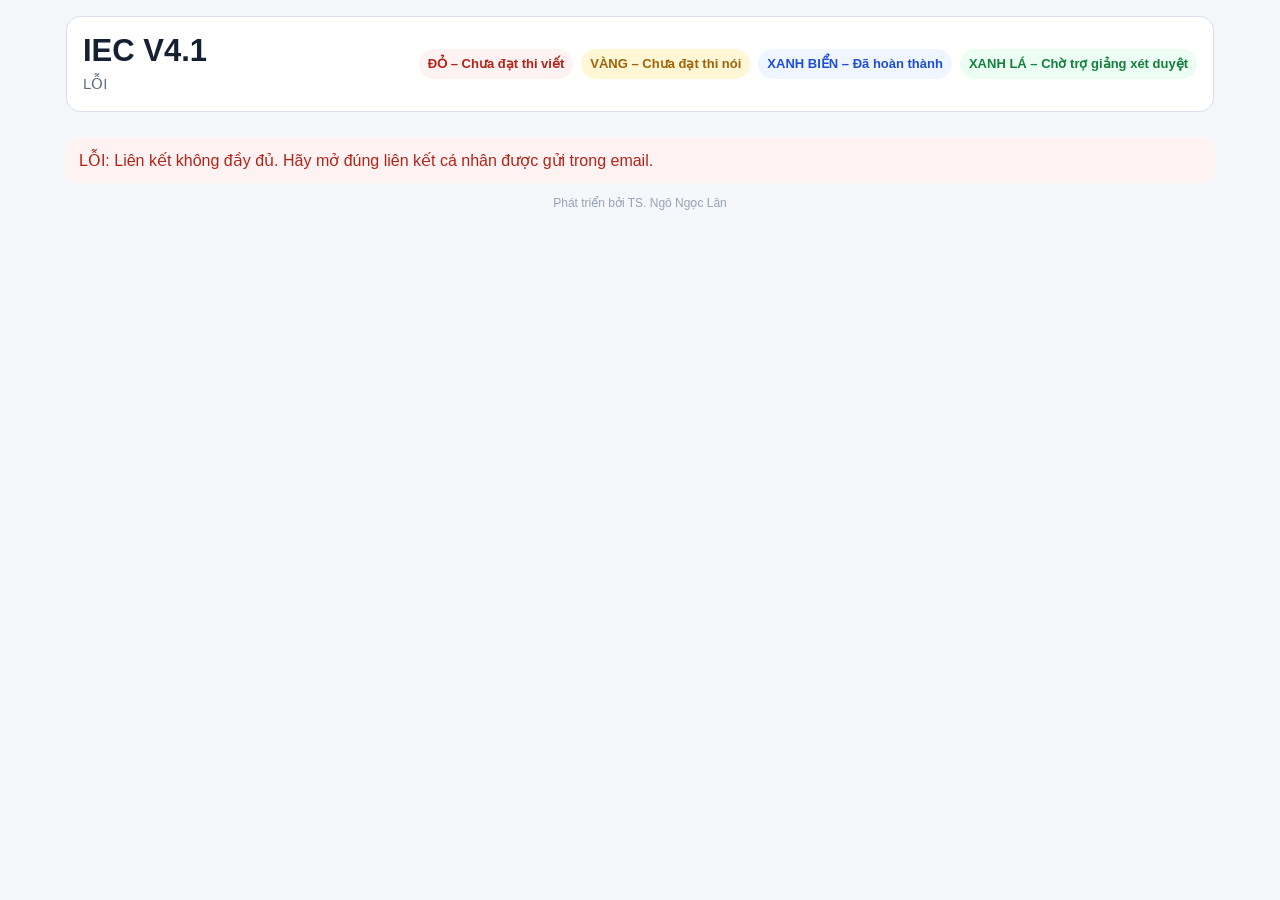
==== index.html @ b95ce4ff "Update index.html" ====
<!doctype html>
<html lang="vi">
<head>
  <meta charset="utf-8">
  <meta name="viewport" content="width=device-width,initial-scale=1">
  <meta name="referrer" content="no-referrer">
  <link rel="preconnect" href="https://script.google.com">
  <link rel="preconnect" href="https://script.googleusercontent.com">
  <title>IEC V4.1</title>
  <link rel="stylesheet" href="styles.css?v=20261006.5">
  <script src="config.js?v=20261006.1"></script>
  <script src="common.js?v=20261005.2"></script>

  <style>
    .iec-lock-modal[hidden]{display:none!important;}
    .iec-lock-modal{position:fixed;inset:0;z-index:99999;display:flex;align-items:center;justify-content:center;padding:20px;background:rgba(0,0,0,.38);}
    .iec-lock-modal-box{width:min(420px,92vw);background:#fff;border-radius:16px;box-shadow:0 18px 60px rgba(0,0,0,.28);padding:22px;text-align:center;}
    .iec-lock-modal-title{font-weight:800;font-size:18px;margin-bottom:10px;}
    .iec-lock-modal-text{font-size:16px;line-height:1.5;margin-bottom:18px;}
    .iec-lock-modal-btn{min-width:120px;border:0;border-radius:10px;padding:10px 18px;font-weight:700;cursor:pointer;}
  </style>
</head>
<body>
<div class="portal-shell">
  <header class="portal-header">
    <div class="portal-brand">
      <h1>IEC V4.1</h1>
      <div id="portalMeta" class="sub">Đang kết nối...</div>
    </div>
    <div class="stateLegend">
      <span class="stateRed">ĐỎ – Chưa đạt thi viết</span>
      <span class="stateYellow">VÀNG – Chưa đạt thi nói</span>
      <span class="stateBlue">XANH BIỂN – Đã hoàn thành</span>
      <span class="stateGreen">XANH LÁ – Chờ trợ giảng xét duyệt</span>
    </div>
  </header>

  <nav id="nav" class="portal-tabs"></nav>

  <main>
    <section id="infoView" class="portal-view">
      <div id="infoBody" class="msg">Đang tải thông tin...</div>
    </section>

    <section id="examView" class="portal-view hidden">
      <div class="card page-intro">
        <h2>CA THI</h2>
        <div class="sub">Bài thi chính thức · kết quả làm thay đổi trạng thái học tập và được tính vào số lần thi trong ngày.</div>
        <div id="examAttempts" class="statusbar centered-status">Đang tải số lần thi...</div>
      </div>
      <div class="exam-grid exam-parent-grid">
        <button id="examMorningCard" class="exam-parent-card" onclick="openBeforeFinal('morning.html','exam')">
          <b>CA SÁNG</b>
          <span>Thi viết TỪ MỚI + ĐỎ CŨ</span>
          <em id="examMorningMeta">Đang tải...</em>
          <i class="mini-progress"><u id="examMorningBar"></u></i>
        </button>
        <button id="examDrillCard" class="exam-parent-card" onclick="openBeforeFinal('drill.html?examOnly=1','exam')">
          <b>CA THI GIỮA NGÀY</b>
          <span>ĐỎ → VÀNG bằng thi viết · VÀNG → XANH BIỂN bằng thi nói</span>
          <em id="examDrillMeta">Đang tải...</em>
          <i class="mini-progress"><u id="examDrillBar"></u></i>
        </button>
        <button class="exam-parent-card" onclick="showFrame('final.html','exam')">
          <b>CA CUỐI NGÀY</b>
          <span>Thi nói các nội dung VÀNG còn lại</span>
          <em id="examFinalMeta">Đang tải...</em>
          <i class="mini-progress"><u id="examFinalBar"></u></i>
        </button>
      </div>
    </section>

    <section id="frameView" class="portal-view hidden">
      <iframe id="portalFrame" class="portal-frame" title="IEC"></iframe>
    </section>

    <section id="resultView" class="portal-view hidden">
      <div id="resultBody" class="msg">Đang tải...</div>
    </section>
  </main>


  <div id="finalClosedModal" class="iec-lock-modal" hidden role="dialog" aria-modal="true" aria-labelledby="finalClosedModalTitle">
    <div class="iec-lock-modal-box">
      <div id="finalClosedModalTitle" class="iec-lock-modal-title">THÔNG BÁO</div>
      <div class="iec-lock-modal-text">Chức năng này đã đóng vì ca thi cuối ngày đã mở.</div>
      <button id="finalClosedModalBtn" type="button" class="iec-lock-modal-btn">ĐÃ HIỂU</button>
    </div>
  </div>

  <footer class="app-footer">Phát triển bởi TS. Ngô Ngọc Lân</footer>
</div>

<script>
const ROLE=(qp('role')||'student').toLowerCase();
const VIEW=(qp('view')||'info').toLowerCase();
const UI_BUILD='20261007.8';
let CTX=null,STUDENT_INFO=null,PRACTICE_TAB=null,FINAL_LOCK_STATE=null;
window.IEC_V4_RUNTIME_CONFIG=null;
window.IEC_V4_CONFIG_PROMISE=null;
window.IEC_V4_ENSURE_CONFIG=function(){
  if(window.IEC_V4_RUNTIME_CONFIG)return Promise.resolve(window.IEC_V4_RUNTIME_CONFIG);
  if(window.IEC_V4_CONFIG_PROMISE)return window.IEC_V4_CONFIG_PROMISE;
  window.IEC_V4_CONFIG_PROMISE=loadClientConfig().then(function(cfg){
    window.IEC_V4_RUNTIME_CONFIG=cfg;
    return cfg;
  }).catch(function(err){window.IEC_V4_CONFIG_PROMISE=null;throw err;});
  return window.IEC_V4_CONFIG_PROMISE;
};

function copyParams(url){
  const u=new URL(url,location.href);
  new URLSearchParams(location.search).forEach(function(v,k){if(!['view','exam','role','embed'].includes(k))u.searchParams.set(k,v);});
  u.searchParams.set('embed','1');
  return u.toString();
}
function addTab(id,label,fn){const b=document.createElement('button');b.textContent=label;b.dataset.id=id;b.onclick=fn;nav.appendChild(b);return b;}
function showView(id){
  document.querySelectorAll('.portal-view').forEach(x=>x.classList.add('hidden'));
  document.getElementById(id).classList.remove('hidden');
  document.querySelectorAll('#nav button').forEach(x=>x.classList.toggle('active',x.dataset.id===id.replace('View','')));
}
function showFrame(page,tab){
  showView('frameView');
  document.querySelectorAll('#nav button').forEach(x=>x.classList.toggle('active',x.dataset.id===tab));
  const u=new URL(copyParams(page));u.searchParams.set('_v',UI_BUILD);const next=u.toString();
  if(portalFrame.dataset.src!==next){portalFrame.dataset.src=next;portalFrame.src=next;}
}
function esc(x){return String(x==null?'':x).replace(/[&<>"]/g,function(c){return {'&':'&amp;','<':'&lt;','>':'&gt;','"':'&quot;'}[c];});}
function uiState(s){
  const k=String(s||'').toUpperCase();
  const m={RED:'ĐỎ',YELLOW:'VÀNG',BLUE:'XANH BIỂN',GREEN:'XANH LÁ',DONE:'ĐÃ HOÀN THÀNH',PENDING:'CHỜ',COMPLETED:'ĐÃ HOÀN THÀNH',RETRY:'CÒN ĐỎ – CÓ THỂ THI LẠI',MAX_ATTEMPTS:'ĐÃ HẾT LẦN THI',RETRY_FINAL:'CÒN VÀNG – CÓ THỂ THI LẠI',AWAIT_CLIP:'CHỜ VIDEO',CLIP_MISSING:'THIẾU VIDEO',MISSED:'BỎ LỠ',STARTED:'ĐANG THI',NOT_STARTED:'CHƯA BẮT ĐẦU','N/A':'—'};
  return m[k]||viState(s);
}
function clamp(n,a,b){n=Number(n||0);return Math.max(a,Math.min(b,n));}
function percent(a,b){a=Number(a||0);b=Number(b||0);return b>0?Math.round(a*100/b):0;}
function formatDateVN(s){const m=String(s||'').match(/^(\d{4})-(\d{2})-(\d{2})$/);return m?m[3]+'/'+m[2]+'/'+m[1]:(s||'—');}
function attemptsText(used,max,label){used=Number(used||0);max=Number(max||0);return 'Đã thi '+used+'/'+max+' '+(label||'lần')+' · còn '+Math.max(0,max-used)+' lần';}
function setBar(el,used,max){if(el)el.style.width=clamp(percent(used,max),0,100)+'%';}
function clockMinutes(s){
  const m=String(s||'').trim().match(/^(\d{1,2}):(\d{2})(?::\d{2})?$/);
  if(!m)return null;
  const h=Number(m[1]),min=Number(m[2]);
  return h>=0&&h<24&&min>=0&&min<60?h*60+min:null;
}
function vietnamNowMinutes(){
  try{
    const parts=new Intl.DateTimeFormat('en-GB',{timeZone:'Asia/Ho_Chi_Minh',hour:'2-digit',minute:'2-digit',hour12:false}).formatToParts(new Date());
    let h=Number((parts.find(x=>x.type==='hour')||{}).value||0);
    const m=Number((parts.find(x=>x.type==='minute')||{}).value||0);
    if(h===24)h=0;
    return h*60+m;
  }catch(e){
    const n=new Date();return n.getHours()*60+n.getMinutes();
  }
}
function isFinalWindowOpen(d){
  d=d||{};
  const f=d.final||{},run=d.run||{};
  const finalStatus=String(f.status||'').toUpperCase();
  const runStatus=String(run.status||'').toUpperCase();
  const finalUsed=Number(f.used||0);
  if(finalUsed>0)return true;
  if(['STARTED','AWAIT_CLIP','COMPLETED','CLIP_MISSING','DONE','RETRY_FINAL','MAX_ATTEMPTS','MISSED'].includes(finalStatus))return true;
  if(runStatus==='CLOSED')return true;
  const openMin=clockMinutes(run.finalOpen);
  return openMin!=null&&vietnamNowMinutes()>=openMin;
}
function showFinalClosedNotice(){
  const modal=document.getElementById('finalClosedModal');
  if(!modal)return;
  modal.hidden=false;
}
function hideFinalClosedNotice(){
  const modal=document.getElementById('finalClosedModal');
  if(modal)modal.hidden=true;
}
function setLockedButton(el,locked,title){
  if(!el)return;
  // Khóa mềm để vẫn nhận click và hiển thị thông báo.
  el.disabled=false;
  if(locked)el.setAttribute('aria-disabled','true');else el.removeAttribute('aria-disabled');
  el.style.opacity=locked?'0.48':'';
  el.style.cursor=locked?'not-allowed':'';
  if(locked&&title)el.title=title;else el.removeAttribute('title');
}
function applyFinalWindowLocks(d){
  const locked=isFinalWindowOpen(d);
  FINAL_LOCK_STATE=locked;
  const title='ĐÃ ĐÓNG · CA CUỐI NGÀY ĐÃ MỞ';

  setLockedButton(PRACTICE_TAB,locked,title);
  if(PRACTICE_TAB){
    PRACTICE_TAB.onclick=locked
      ? function(){showFinalClosedNotice();}
      : function(){openBeforeFinal('drill.html','frame');};
  }

  const morningCard=document.getElementById('examMorningCard');
  setLockedButton(morningCard,locked,title);
  if(morningCard){
    morningCard.onclick=locked
      ? function(){showFinalClosedNotice();}
      : function(){openBeforeFinal('morning.html','exam');};
  }

  const drillCard=document.getElementById('examDrillCard');
  setLockedButton(drillCard,locked,title);
  if(drillCard){
    drillCard.onclick=locked
      ? function(){showFinalClosedNotice();}
      : function(){openBeforeFinal('drill.html?examOnly=1','exam');};
  }

  return locked;
}
async function openBeforeFinal(page,tab){
  // Khi trạng thái khóa đã biết, xử lý hoàn toàn tại máy: không gọi API, không chờ mạng.
  if(FINAL_LOCK_STATE===true){
    showFinalClosedNotice();
    return false;
  }
  if(FINAL_LOCK_STATE===false){
    showFrame(page,tab);
    return true;
  }
  try{
    // Chỉ ở lần tải đầu tiên, khi chưa biết trạng thái, mới cần lấy student-info.
    const d=STUDENT_INFO || await loadStudentInfo(true);
    applyFinalWindowLocks(d);
    if(FINAL_LOCK_STATE===true){
      showFinalClosedNotice();
      return false;
    }
    showFrame(page,tab);
    return true;
  }catch(e){
    showErr(e);
    return false;
  }
}
function finalPortalState(f){
  f=f||{};const k=String(f.status||'').toUpperCase();
  if(k==='AWAIT_CLIP')return f.awaitingClip?'CHỜ VIDEO':'ĐÃ HOÀN THÀNH';
  return uiState(k);
}
function dayMorningState(x){
  const a=x&&x.morningAttempts||null;
  if(a&&Number(a.max||0)>0){const used=Number(a.used||0),max=Number(a.max||0),remaining=Math.max(0,Number(a.remaining!=null?a.remaining:max-used));return 'ĐÃ THI '+used+'/'+max+' · CÒN '+remaining+' LẦN';}
  return uiState(x&&x.morningStatus);
}
function dayFinalState(x){
  const k=String(x&&x.finalStatus||'').toUpperCase(),v=String(x&&x.videoStatus||'').toUpperCase();
  if(k==='AWAIT_CLIP')return v==='PENDING'?'CHỜ VIDEO':'ĐÃ HOÀN THÀNH';
  return uiState(k);
}
function difficultSorted(items,mode){
  const out=(items||[]).slice();
  function redDay(x){const n=Number(x.redSinceDay||0);return n>0?n:999999;}
  function lastDay(x){const n=Number(x.lastProgramDay||0);return n>0?n:999999;}
  out.sort(function(a,b){
    const aw=Number(a.wrongCount||0),bw=Number(b.wrongCount||0),ar=redDay(a),br=redDay(b),al=lastDay(a),bl=lastDay(b);
    if(mode==='old'){if(ar!==br)return ar-br;if(aw!==bw)return bw-aw;return al-bl;}
    if(mode==='wrong'){if(aw!==bw)return bw-aw;if(ar!==br)return ar-br;return al-bl;}
    if(aw!==bw)return bw-aw;if(ar!==br)return ar-br;return al-bl;
  });
  return out;
}
function difficultRowsHtml(items){
  if(!items.length)return '<div class="msg ok">Hiện không có nội dung ĐỎ cần cải thiện.</div>';
  return items.map(function(x){
    return '<div class="difficult-item red">'+
      '<div class="difficult-word"><b class="difficult-vn">'+esc(x.vietnamese||x.contentId)+'</b><span class="difficult-en">'+esc(x.english||'')+'</span></div>'+
      '<div class="difficult-meta">Sai '+Number(x.wrongCount||0)+' lần · ĐỎ từ Ngày '+(Number(x.redSinceDay||0)>0?Number(x.redSinceDay):'—')+'</div>'+
      '<button class="secondary small" data-go-practice="1" data-content-id="'+esc(x.contentId||'')+'">ĐI LUYỆN NGAY</button></div>';
  }).join('');
}

async function loadStudentInfo(force){
  if(STUDENT_INFO&&!force){renderStudentInfo(STUDENT_INFO);return STUDENT_INFO;}
  if(document.getElementById('infoBody')){infoBody.className='msg';infoBody.textContent='Đang tải thông tin...';}
  const d=await jsonp(API_BASE+'?api=student-info&class='+encodeURIComponent(CTX.classId)+'&student='+encodeURIComponent(CTX.studentId)+'&run='+encodeURIComponent(CTX.runId)+'&token='+encodeURIComponent(CTX.token));
  if(!d||d.ok===false)throw new Error(d&&d.error||'Không tải được thông tin');
  STUDENT_INFO=d;renderStudentInfo(d);renderExamOverview(d);return d;
}
function nextActionText(d){
  if(isFinalWindowOpen(d)){
    if(Number(d.counts.YELLOW||0)>0)return 'CA CUỐI NGÀY đã mở. Bạn còn '+d.counts.YELLOW+' VÀNG → vào CA CUỐI NGÀY để thi nói.';
    if(Number(d.reviewWaiting||0)>0)return 'CA CUỐI NGÀY đã mở. Bạn có '+d.reviewWaiting+' nội dung XANH LÁ đang chờ trợ giảng xét duyệt.';
    return 'CA CUỐI NGÀY đã mở. LUYỆN TẬP, CA SÁNG và CA THI GIỮA NGÀY đã đóng.';
  }
  if(Number(d.counts.ACTIVE_NEW||0)>0)return 'Bạn còn nội dung TỪ MỚI chưa qua thi viết → ưu tiên CA SÁNG.';
  if(Number(d.counts.RED||0)>0)return 'Bạn còn '+d.counts.RED+' ĐỎ → vào LUYỆN TẬP → LUYỆN VIẾT trước khi THI VIẾT: CẢI THIỆN ĐỎ.';
  if(Number(d.counts.YELLOW||0)>0)return 'Bạn còn '+d.counts.YELLOW+' VÀNG → luyện nghe–nói, sau đó có thể THI NÓI để hoàn thành XANH BIỂN.';
  if(Number(d.reviewWaiting||0)>0)return 'Bạn đã hoàn tất phần cần làm. Hiện có '+d.reviewWaiting+' nội dung XANH LÁ đang chờ trợ giảng xét duyệt.';
  return 'Không còn nội dung cần xử lý ở thời điểm hiện tại.';
}
function renderStudentInfo(d){
  const c=d.course||{},t=d.today||{},totalDays=Number(c.totalDays||0),day=Number(c.currentDay||d.run.programDay||0),timePct=totalDays?percent(day,totalDays):0;
  portalMeta.textContent=(d.student.fullName||d.student.studentId)+' · '+(c.className||CTX.classId)+' · Ngày '+d.run.programDay+' · IEC '+d.version;
  const totalState=Number(d.counts.RED||0)+Number(d.counts.YELLOW||0)+Number(d.counts.GREEN||0)+Number(d.counts.BLUE||0);
  const rPct=totalState?percent(d.counts.RED,totalState):0,yPct=totalState?percent(d.counts.YELLOW,totalState):0,gPct=totalState?percent(d.counts.GREEN,totalState):0,bPct=totalState?Math.max(0,100-rPct-yPct-gPct):0;
  const todayPct=percent(t.blue,t.assigned);
  const teacher=(c.teachers||[]).join(', ')||'Chưa cấu hình';
  const ta=(c.tas||[]).join(', ')||'Chưa cấu hình';

  infoBody.className='dashboard-stack';
  infoBody.innerHTML=
    '<section class="card info-course-card">'+
      '<div class="course-ring" style="--p:'+clamp(timePct,0,100)+'"><div><b>'+(totalDays?day+'/'+totalDays:'Ngày '+day)+'</b><span>'+(totalDays?timePct+'% thời gian':'Tiến độ khóa')+'</span></div></div>'+
      '<div class="course-main"><h2>TIẾN ĐỘ KHÓA HỌC</h2><div class="sub">'+(totalDays?'Còn '+Math.max(0,totalDays-day)+' ngày học':'Chưa cấu hình tổng số ngày')+(c.plannedEndDate?' · Kết thúc dự kiến '+formatDateVN(c.plannedEndDate):'')+'</div>'+
      '<div class="course-identity"><span><b>Lớp</b>'+esc(c.className||CTX.classId)+'</span><span><b>Sinh viên</b>'+esc(d.student.fullName||d.student.studentId)+'</span><span><b>Giảng viên</b>'+esc(teacher)+'</span><span><b>Trợ giảng</b>'+esc(ta)+'</span></div></div>'+
    '</section>'+
    '<section class="card next-action-card"><h2>VIỆC CẦN LÀM TIẾP THEO</h2><div class="next-action-text">'+esc(nextActionText(d))+'</div></section>'+
    '<section class="card"><h2>TRẠNG THÁI HỌC TẬP HIỆN TẠI</h2><div class="state-stack"><span class="seg red" style="width:'+rPct+'%"></span><span class="seg yellow" style="width:'+yPct+'%"></span><span class="seg green" style="width:'+gPct+'%"></span><span class="seg blue" style="width:'+bPct+'%"></span></div>'+ 
      '<div class="status-kpis"><div class="status-kpi red"><span>ĐỎ – Chưa đạt thi viết</span><b>'+d.counts.RED+'</b></div><div class="status-kpi yellow"><span>VÀNG – Chưa đạt thi nói</span><b>'+d.counts.YELLOW+'</b></div><div class="status-kpi green"><span>XANH LÁ – Chờ trợ giảng xét duyệt</span><b>'+d.counts.GREEN+'</b></div><div class="status-kpi blue"><span>XANH BIỂN – Đã hoàn thành</span><b>'+d.counts.BLUE+'</b></div></div>'+ 
      '<div class="today-completion"><div class="mini-donut" style="--p:'+todayPct+'"><b>'+Number(t.blue||0)+'/'+Number(t.assigned||0)+'</b><span>'+todayPct+'%</span></div><div><strong>HOÀN THÀNH HÔM NAY</strong><p>'+(t.assigned?('Còn '+Math.max(0,Number(t.assigned)-Number(t.blue||0))+' nội dung trong nhóm được giao hôm nay.'):'Chưa có dữ liệu phân công của ngày hiện tại.')+'</p></div></div>'+ 
    '</section>'+
    '<section class="card"><h2>CÁC CA HÔM NAY</h2><div class="session-cards">'+
      sessionCardHtml('CA SÁNG','THI VIẾT',d.morning.used,d.morning.maxAttempts,isFinalWindowOpen(d)?'ĐÃ ĐÓNG · CA CUỐI NGÀY ĐÃ MỞ':uiState(d.morning.status))+
      middaySessionCardHtml(d,isFinalWindowOpen(d))+
      sessionCardHtml('CA CUỐI NGÀY','THI NÓI',d.final.used,d.final.maxAttempts,finalPortalState(d.final))+
    '</div></section>'+
    '<section class="card ta-wait-card"><h2>TRỢ GIẢNG ĐANG ĐÁNH GIÁ</h2><div class="ta-wait-number">'+Number(d.reviewWaiting||0)+' <span>XANH LÁ</span></div><div class="sub">'+(d.reviewWaiting?'Đã nộp và đang chờ xét duyệt. ĐẠT → XANH BIỂN · CHƯA ĐẠT → VÀNG.':'Không có nội dung đang chờ trợ giảng.')+'</div></section>'+
    '<section class="card"><h2>LỊCH HÔM NAY</h2><div class="day-timeline"><div><b>CA SÁNG</b><span>Từ '+esc(d.run.morningOpen||'—')+'</span></div><div><b>CA THI GIỮA NGÀY</b><span>Sau CA SÁNG → trước '+esc(d.run.finalOpen||'—')+'</span></div><div><b>CA CUỐI NGÀY</b><span>Từ '+esc(d.run.finalOpen||'—')+' · bắt đầu trước '+esc(d.run.finalDeadline||'—')+'</span></div><div><b>VIDEO</b><span>Hạn '+esc(d.run.clipDeadline||'—')+'</span></div></div></section>'+
    '<details class="card class-details"><summary>THÔNG TIN LỚP HỌC</summary><div class="class-info-grid"><b>Lớp</b><span>'+esc(c.className||CTX.classId)+'</span><b>Mã sinh viên</b><span>'+esc(d.student.studentId)+'</span><b>Chương trình</b><span>'+esc(c.programName||c.programId||'—')+'</span><b>Ngày học</b><span>'+day+(totalDays?' / '+totalDays:'')+'</span><b>Ngày bắt đầu</b><span>'+formatDateVN(c.startDate)+'</span><b>Kết thúc dự kiến</b><span>'+formatDateVN(c.plannedEndDate)+'</span><b>Giảng viên</b><span>'+esc(teacher)+'</span><b>Trợ giảng</b><span>'+esc(ta)+'</span></div></details>';
}
function sessionCardHtml(title,sub,used,max,status){
  const p=percent(used,max);return '<div class="session-card"><h3>'+esc(title)+'</h3><div class="session-sub">'+esc(sub)+'</div><div class="session-attempt">'+attemptsText(used,max,'lần')+'</div><div class="mini-progress"><u style="width:'+p+'%"></u></div><div class="session-status">'+esc(status)+'</div></div>';
}
function middaySessionCardHtml(d,closed){
  const w=d.drillWrite||{used:0,max:0,remaining:0},s=d.drillSpeak||{used:0,max:0,remaining:0};
  return '<div class="session-card midday-session"><h3>CA THI GIỮA NGÀY</h3>'+
    '<div class="session-sub">ĐỎ → VÀNG bằng thi viết · VÀNG → XANH BIỂN bằng thi nói</div>'+
    '<div class="midday-attempt-row"><span><b>THI VIẾT</b>'+esc(w.used+'/'+w.max+' · còn '+w.remaining)+'</span><i class="mini-progress"><u style="width:'+percent(w.used,w.max)+'%"></u></i></div>'+
    '<div class="midday-attempt-row"><span><b>THI NÓI</b>'+esc(s.used+'/'+s.max+' · còn '+s.remaining)+'</span><i class="mini-progress"><u style="width:'+percent(s.used,s.max)+'%"></u></i></div>'+
    '<div class="session-status">'+(closed?'ĐÃ ĐÓNG · CA CUỐI NGÀY ĐÃ MỞ':('Còn '+Number(d.counts.RED||0)+' ĐỎ · '+Number(d.counts.YELLOW||0)+' VÀNG'))+'</div></div>';
}
function renderExamOverview(d){
  if(!d||!document.getElementById('examAttempts'))return;

  examAttempts.textContent=
    'CA SÁNG: '+d.morning.used+'/'+d.morning.maxAttempts+
    ' · CA GIỮA NGÀY: viết '+d.drillWrite.used+'/'+d.drillWrite.max+
    ', nói '+d.drillSpeak.used+'/'+d.drillSpeak.max+
    ' · CA CUỐI NGÀY: '+d.final.used+'/'+d.final.maxAttempts;

  examMorningMeta.textContent=
    attemptsText(d.morning.used,d.morning.maxAttempts,'lần')+
    ' · '+uiState(d.morning.status);
  setBar(examMorningBar,d.morning.used,d.morning.maxAttempts);

  examDrillMeta.textContent=
    'Viết '+d.drillWrite.used+'/'+d.drillWrite.max+
    ' · Nói '+d.drillSpeak.used+'/'+d.drillSpeak.max+
    ' · còn '+d.counts.RED+' ĐỎ / '+d.counts.YELLOW+' VÀNG';
  setBar(
    examDrillBar,
    Math.max(d.drillWrite.used,d.drillSpeak.used),
    Math.max(d.drillWrite.max,d.drillSpeak.max)
  );

  examFinalMeta.textContent=
    attemptsText(d.final.used,d.final.maxAttempts,'lần')+
    ' · '+finalPortalState(d.final);
  setBar(examFinalBar,d.final.used,d.final.maxAttempts);

  const locked=applyFinalWindowLocks(d);
  if(locked){
    examMorningMeta.textContent='ĐÃ ĐÓNG · CA CUỐI NGÀY ĐÃ MỞ';
    examDrillMeta.textContent='ĐÃ ĐÓNG · CA CUỐI NGÀY ĐÃ MỞ';
  }
}
async function openExamOverview(){
  showView('examView');document.querySelectorAll('#nav button').forEach(x=>x.classList.toggle('active',x.dataset.id==='exam'));
  try{await Promise.all([window.IEC_V4_ENSURE_CONFIG(),loadStudentInfo(true)]);}catch(e){examAttempts.textContent='LỖI: '+String(e.message||e);}
}

function chartSvg(days){
  if(!days||!days.length)return '<div class="msg">Chưa đủ dữ liệu để vẽ biểu đồ.</div>';
  const W=900,H=300,L=54,R=18,T=26,B=44,max=Math.max(1,days.reduce(function(m,d){return Math.max(m,Number(d.red||0),Number(d.yellow||0),Number(d.green||0),Number(d.blue||0));},0));
  function x(i){return L+(days.length===1?(W-L-R)/2:i*(W-L-R)/(days.length-1));}
  function y(v){return T+(H-T-B)*(1-Number(v||0)/max);}
  function pts(k){return days.map((d,i)=>x(i)+','+y(d[k])).join(' ');}
  let g='';for(let n=0;n<=4;n++){const yy=T+(H-T-B)*n/4,val=Math.round(max*(1-n/4));g+='<line x1="'+L+'" y1="'+yy+'" x2="'+(W-R)+'" y2="'+yy+'" class="chart-grid"/><text x="'+(L-10)+'" y="'+(yy+4)+'" class="chart-axis" text-anchor="end">'+val+'</text>';}
  days.forEach((d,i)=>{if(days.length<=14||i%Math.ceil(days.length/14)===0)g+='<text x="'+x(i)+'" y="'+(H-14)+'" class="chart-axis" text-anchor="middle">N'+d.programDay+'</text>';});
  return '<div class="trend-chart"><svg viewBox="0 0 '+W+' '+H+'" role="img" aria-label="Biểu đồ tiến bộ theo ngày">'+g+'<polyline points="'+pts('red')+'" class="chart-line line-red"/><polyline points="'+pts('yellow')+'" class="chart-line line-yellow"/><polyline points="'+pts('green')+'" class="chart-line line-green"/><polyline points="'+pts('blue')+'" class="chart-line line-blue"/></svg></div><div class="chart-legend"><span class="red">ĐỎ</span><span class="yellow">VÀNG</span><span class="green">XANH LÁ</span><span class="blue">XANH BIỂN</span></div>';
}
async function loadResults(){
  showView('resultView');resultBody.className='msg';resultBody.textContent='Đang tải kết quả & tiến độ...';
  const d=await jsonp(API_BASE+'?api=student-results&class='+encodeURIComponent(CTX.classId)+'&student='+encodeURIComponent(CTX.studentId)+'&token='+encodeURIComponent(CTX.token));
  if(!d||d.ok===false)throw new Error(d&&d.error||'Không tải được kết quả');
  renderResults(d);
}
function renderResults(d){
  const s=d.summary||{},days=d.days||[],core=Math.max(Number(s.coreTotal||0),Number(s.learned||0)),coursePct=percent(s.blue,core),need=Number(s.red||0)+Number(s.yellow||0);
  const first=days[0]||{},last=days[days.length-1]||{};
  let dayHtml='';
  days.slice().reverse().forEach(function(x){
    const learned=Number(x.learned||0),done=Number(x.blue||0),p=percent(done,learned);
    dayHtml+='<details class="result-day"><summary><div><b>NGÀY '+x.programDay+'</b><span>'+(x.date?formatDateVN(x.date)+' · ':'')+'Đã học '+learned+' · XANH BIỂN '+done+'</span></div><strong>'+p+'%</strong></summary><div class="result-day-body"><div class="state-mini"><span class="red">ĐỎ '+x.red+'</span><span class="yellow">VÀNG '+x.yellow+'</span><span class="green">XANH LÁ '+x.green+'</span><span class="blue">XANH BIỂN '+x.blue+'</span></div><div class="mini-progress"><u style="width:'+p+'%"></u></div><div class="history-sessions"><span>CA SÁNG: '+esc(dayMorningState(x))+'</span><span>CA GIỮA: '+esc(uiState(x.drillStatus))+'</span><span>CA CUỐI: '+esc(dayFinalState(x))+'</span></div></div></details>';
  });

  const redItems=(d.difficult||[]).filter(function(x){return String(x.state||'').toUpperCase()==='RED';});
  let reviews='';(d.reviews||[]).forEach(function(x){const blue=String(x.result||'').toUpperCase()==='BLUE';reviews+='<div class="review-item"><div><b>'+esc(x.word)+'</b><span>Ngày '+x.programDay+'</span></div><strong class="'+(blue?'resultBlue':'resultYellow')+'">'+(blue?'ĐẠT → XANH BIỂN':'CHƯA ĐẠT → VÀNG')+'</strong><p>'+esc(x.comment||x.error||'Không có nhận xét bổ sung.')+'</p></div>';});
  if(!reviews)reviews='<div class="msg">Chưa có đánh giá đã hoàn tất của trợ giảng.</div>';

  resultBody.className='dashboard-stack';
  resultBody.innerHTML='<section class="card page-intro"><h2>KẾT QUẢ & TIẾN ĐỘ</h2><div class="sub">Theo dõi sự tiến bộ từ đầu khóa, nội dung còn yếu và các đánh giá đã hoàn tất.</div></section>'+ 
    '<section class="card"><h2>TIẾN ĐỘ HỌC TẬP TOÀN KHÓA</h2><div class="course-result-kpis"><div><span>Đã học</span><b>'+Number(s.learned||0)+'</b></div><div><span>XANH BIỂN</span><b>'+Number(s.blue||0)+'</b></div><div><span>Cần cải thiện</span><b>'+need+'</b></div><div><span>TA đã xét</span><b>'+Number((d.reviews||[]).length)+'</b></div></div><div class="course-progress-line"><div><span>Hoàn thành nội dung toàn khóa</span><b>'+Number(s.blue||0)+' / '+core+' · '+coursePct+'%</b></div><div class="big-progress"><u style="width:'+coursePct+'%"></u></div></div></section>'+ 
    '<section class="card"><h2>BIỂU ĐỒ TIẾN BỘ THEO NGÀY</h2><div class="sub">Mục tiêu: ĐỎ giảm dần và XANH BIỂN tăng dần.</div>'+chartSvg(days)+'</section>'+ 
    '<section class="card"><h2>NHẬN XÉT TIẾN BỘ</h2><div class="progress-notes"><span>XANH BIỂN: <b>'+Number(first.blue||0)+' → '+Number(last.blue||0)+'</b></span><span>ĐỎ: <b>'+Number(first.red||0)+' → '+Number(last.red||0)+'</b></span><span>Ngày đã tham gia: <b>'+days.length+'</b></span></div></section>'+ 
    '<section class="card"><h2>KẾT QUẢ TỪNG NGÀY</h2><div class="sub">Bấm từng ngày để xem chi tiết; không cần kéo qua một bảng dài.</div><div class="result-days">'+(dayHtml||'<div class="msg">Chưa có lịch sử ngày học.</div>')+'</div></section>'+ 
    '<section class="card"><h2>ĐIỂM CẦN CẢI THIỆN</h2><div class="sub">Mặc định hiển thị 5 nội dung ĐỎ ưu tiên nhất: sai nhiều → ĐỎ lâu → cũ hơn.</div><div id="difficultFilters" class="difficult-toolbar hidden"><button class="secondary small active" data-difficult-sort="priority">ƯU TIÊN</button><button class="secondary small" data-difficult-sort="wrong">SAI NHIỀU</button><button class="secondary small" data-difficult-sort="old">ĐỎ LÂU</button></div><div id="difficultList" class="difficult-list"></div><div id="difficultFooter" class="difficult-footer"></div></section>'+ 
    '<section class="card"><h2>ĐÁNH GIÁ CỦA TRỢ GIẢNG</h2><div class="sub">Chỉ hiển thị các trường hợp trợ giảng đã xét xong.</div><div class="review-list">'+reviews+'</div></section>';

  let expanded=false,sortMode='priority';
  function renderDifficult(){
    const sorted=difficultSorted(redItems,sortMode),shown=expanded?sorted:sorted.slice(0,5);
    difficultList.innerHTML=difficultRowsHtml(shown);
    difficultFilters.classList.toggle('hidden',!expanded||redItems.length<=5);
    difficultFilters.querySelectorAll('[data-difficult-sort]').forEach(function(b){b.classList.toggle('active',b.dataset.difficultSort===sortMode);});
    if(redItems.length>5)difficultFooter.innerHTML='<button class="secondary difficult-toggle" data-difficult-toggle="1">'+(expanded?'THU GỌN':'XEM TẤT CẢ '+redItems.length+' NỘI DUNG ĐỎ')+'</button>';
    else difficultFooter.innerHTML='';
  }
  renderDifficult();

  resultBody.onclick=function(e){
    const go=e.target.closest('[data-go-practice]');
    if(go){const cid=String(go.dataset.contentId||'');openBeforeFinal('drill.html?practice=vietwrite&content='+encodeURIComponent(cid),'frame');return;}
    const toggle=e.target.closest('[data-difficult-toggle]');
    if(toggle){expanded=!expanded;renderDifficult();return;}
    const sort=e.target.closest('[data-difficult-sort]');
    if(sort){sortMode=sort.dataset.difficultSort||'priority';renderDifficult();}
  };
}

function buildStudentNav(){
  CTX=requireContext();portalMeta.textContent=CTX.studentId+' · IEC V4.1';
  addTab('info','THÔNG TIN',function(){showView('infoView');loadStudentInfo(true).catch(showErr);});
  PRACTICE_TAB=addTab('frame','LUYỆN TẬP',function(){openBeforeFinal('drill.html','frame');});
  addTab('exam','CA THI',()=>openExamOverview());
  addTab('result','KẾT QUẢ',()=>loadResults().catch(showErr));
}
async function routeStudent(){
  if(VIEW==='practice')return openBeforeFinal('drill.html','frame');
  if(VIEW==='exam'){
    const which=(qp('exam')||'').toLowerCase();
    if(which==='final'){
      await loadStudentInfo(true);
      return showFrame('final.html','exam');
    }
    if(which==='morning')return openBeforeFinal('morning.html','exam');
    if(which==='drill')return openBeforeFinal('drill.html?examOnly=1','exam');
    return openExamOverview();
  }
  if(VIEW==='result'){
    await loadStudentInfo(true);
    return loadResults().catch(showErr);
  }
  showView('infoView');
  return loadStudentInfo(true);
}
function setupTa(){portalMeta.textContent='Cổng TRỢ GIẢNG';addTab('info','THÔNG TIN',function(){showView('infoView');infoBody.className='card';infoBody.textContent='XANH LÁ: trợ giảng đánh giá ĐẠT → XANH BIỂN; CHƯA ĐẠT → VÀNG.';});addTab('manage','QUẢN LÝ',()=>showFrame('ta-review.html','manage'));if(VIEW==='manage')showFrame('ta-review.html','manage');else document.querySelector('#nav button').click();}
function setupDashboard(){portalMeta.textContent='QUẢN LÝ IEC';addTab('manage','QUẢN LÝ',()=>showFrame('dashboard.html','manage'));showFrame('dashboard.html','manage');}
function showErr(e){const target=document.getElementById('infoBody');if(target){target.className='msg err';target.textContent='LỖI: '+String(e.message||e);}portalMeta.textContent='LỖI';}

document.addEventListener('DOMContentLoaded',function(){
  const modal=document.getElementById('finalClosedModal');
  const modalBtn=document.getElementById('finalClosedModalBtn');
  if(modalBtn)modalBtn.addEventListener('click',hideFinalClosedNotice);
  if(modal)modal.addEventListener('click',function(e){if(e.target===modal)hideFinalClosedNotice();});
  document.addEventListener('keydown',function(e){if(e.key==='Escape')hideFinalClosedNotice();});
  try{
    if(ROLE==='ta')setupTa();
    else if(ROLE==='dashboard'||ROLE==='admin')setupDashboard();
    else{
      buildStudentNav();
      routeStudent().catch(showErr);
      window.IEC_V4_ENSURE_CONFIG().catch(function(){});
    }
  }catch(e){showErr(e);}
});
</script>
</body>
</html>
---- styles.css ----
:root{--bg:#f5f7fb;--card:#fff;--text:#162033;--muted:#667085;--line:#d9e0eb;--accent:#5b2c6f;--accent2:#7d3c98;--good:#0f766e;--warn:#a16207;--bad:#b42318;--green:#15803d;--blue:#1d4ed8}
*{box-sizing:border-box}body{margin:0;font-family:Arial,Helvetica,sans-serif;background:var(--bg);color:var(--text)}.wrap{max-width:1050px;margin:24px auto;padding:0 16px}.card{background:var(--card);border:1px solid var(--line);border-radius:16px;padding:20px;box-shadow:0 6px 20px rgba(16,24,40,.05);margin-bottom:16px}h1{font-size:28px;margin:0 0 6px}h2{font-size:21px;margin:0 0 14px}h3{margin:0 0 10px}.sub,.muted{color:var(--muted)}.grid{display:grid;grid-template-columns:repeat(auto-fit,minmax(210px,1fr));gap:12px}.pill{display:inline-block;border-radius:999px;padding:5px 10px;background:#eee7f1;color:var(--accent);font-weight:700;font-size:13px}.row{display:flex;gap:10px;align-items:center;flex-wrap:wrap}button,.btn{border:0;border-radius:10px;padding:11px 16px;font-weight:700;cursor:pointer;background:var(--accent);color:white;text-decoration:none;display:inline-block}button.secondary,.btn.secondary{background:#eef2f7;color:#27364b;border:1px solid var(--line)}button.good{background:var(--good)}button.bad{background:var(--bad)}button:disabled{opacity:.55;cursor:not-allowed}select,input,textarea{border:1px solid #cfd8e6;border-radius:9px;padding:10px 11px;font-size:15px;background:white;color:var(--text)}input[type=text]{width:100%}.hidden{display:none!important}.item{border:1px solid var(--line);border-radius:12px;padding:14px;margin:10px 0;background:#fbfcfe}.vn{font-size:20px;font-weight:700;margin-bottom:5px}.en{font-size:18px;color:var(--accent);font-weight:700}.ipa{font-size:14px;color:var(--muted);margin-top:4px}.tag{font-size:12px;color:var(--muted);text-transform:uppercase}.tts{display:flex;gap:8px;align-items:center;flex-wrap:wrap;margin-top:10px}.tts button{padding:8px 11px}.test-row{display:grid;grid-template-columns:52px 1fr 1.2fr;gap:10px;align-items:center;border-bottom:1px solid #edf0f4;padding:11px 0}.num{font-weight:800;color:var(--accent)}.msg{padding:11px 13px;border-radius:10px;background:#f2f4f7;margin-top:12px;white-space:pre-wrap}.msg.ok{background:#ecfdf3;color:#067647}.msg.err{background:#fef3f2;color:#b42318}.resultBlue{color:var(--blue);font-weight:800}.resultGreen{color:var(--green);font-weight:800}.resultRed{color:var(--bad);font-weight:800}table{width:100%;border-collapse:collapse}th,td{border-bottom:1px solid var(--line);padding:10px;text-align:left;vertical-align:top}th{background:#f7f4f9}.kpis{display:grid;grid-template-columns:repeat(auto-fit,minmax(130px,1fr));gap:10px}.kpi{border:1px solid var(--line);border-radius:12px;padding:12px;background:#fbfcfe}.kpi b{display:block;font-size:23px;margin-top:4px}.statusbar{font-weight:700;margin:8px 0}.bigword{text-align:center;font-size:34px;font-weight:800;padding:28px 10px;color:var(--accent)}.timer{text-align:center;font-size:28px;font-weight:800}.info-grid{display:grid;grid-template-columns:170px 1fr;gap:8px 12px}.info-grid b{color:var(--muted)}@media(max-width:720px){h1{font-size:24px}.test-row{grid-template-columns:42px 1fr}.test-row input{grid-column:2}.info-grid{grid-template-columns:1fr}.bigword{font-size:28px}}
.resultYellow{color:#a16207;font-weight:800}.yellow{background:#ca8a04;color:#fff}.yellowKpi{background:#fffbea;border-color:#fde68a}.stateLegend{display:flex;gap:8px;flex-wrap:wrap}.stateLegend span{padding:5px 9px;border-radius:999px;font-size:13px;font-weight:700}.stateRed{background:#fef3f2;color:#b42318}.stateYellow{background:#fff7d6;color:#a16207}.stateBlue{background:#eff6ff;color:#1d4ed8}.stateGreen{background:#ecfdf3;color:#15803d}

button.danger{background:var(--bad)}

.tts-settings{justify-content:flex-end}.tts-settings label{font-size:13px;font-weight:700;color:var(--muted)}.tts-settings select{min-width:118px}@media(max-width:720px){.tts-settings{justify-content:flex-start;width:100%;margin-top:8px}.tts-settings select{min-width:128px}}
.speech-result{
  margin-top:12px;
  padding:12px;
  border-radius:10px;
  font-weight:800;
  text-align:center;
  font-size:18px;
}
.speech-result.blue{
  background:#eff6ff;
  color:#1d4ed8;
}
.speech-result.yellow{
  background:#fff7d6;
  color:#a16207;
}
.speech-result.listening{
  background:#ecfdf3;
  color:#067647;
}
/* IEC V4.1 unified portal */
.portal-shell{max-width:1180px;margin:0 auto;padding:16px}.portal-header{display:flex;justify-content:space-between;align-items:flex-start;gap:16px;flex-wrap:wrap;background:#fff;border:1px solid var(--line);border-radius:14px;padding:16px;margin-bottom:12px}.portal-header h1{margin:0}.portal-tabs{display:flex;gap:8px;flex-wrap:wrap;margin:10px 0 14px}.portal-tabs button{background:#eef2f7;color:#27364b;border:1px solid var(--line)}.portal-tabs button.active,.practiceTab.active{background:var(--accent);color:#fff}.portal-tabs.compact{margin:8px 0}.portal-frame{width:100%;height:calc(100vh - 190px);min-height:660px;border:0;background:#fff;border-radius:12px}.portal-info{margin-top:18px}.table-scroll{overflow:auto}.memory-row{display:grid;grid-template-columns:minmax(0,1fr) auto;gap:10px;align-items:center;border-bottom:1px solid var(--line);padding:10px 0}.memory-answer{grid-column:1/-1;padding:8px 10px;background:#f7f9fc;border-radius:8px;font-weight:700;color:var(--accent)}.practicePanel{margin-top:10px}.meaningChoice{margin:4px}.yellow{background:#ca8a04!important;color:#fff!important}.good{background:#15803d!important}.danger{background:#b42318!important}
@media(max-width:720px){.portal-shell{padding:8px}.portal-frame{height:calc(100vh - 150px);min-height:600px}.portal-tabs{position:sticky;top:0;background:#fff;padding:7px 0;z-index:10}.portal-tabs button{flex:1;min-width:42%}.memory-row{grid-template-columns:1fr}}

.exam-grid{display:grid;grid-template-columns:repeat(3,minmax(0,1fr));gap:12px;margin-top:16px}.exam-grid button{min-height:120px;text-align:left;display:flex;flex-direction:column;gap:8px;justify-content:center}.exam-grid button b{font-size:18px}.exam-grid button span{font-weight:500;line-height:1.35}@media(max-width:720px){.exam-grid{grid-template-columns:1fr}}


/* ============================================================
   IEC V4.1 CLEAN UI / PERFORMANCE PASS – 2026-10-06
   ============================================================ */
.msg:empty{display:none}
.app-footer{
  text-align:center;
  color:#98a2b3;
  font-size:12px;
  padding:12px 0 18px;
}
.section-head{
  display:flex;
  align-items:flex-start;
  justify-content:space-between;
  gap:14px;
  flex-wrap:wrap;
}
.practice-block{
  margin-top:18px;
  padding-top:16px;
  border-top:1px solid var(--line);
}
.practice-block h3{
  margin-bottom:8px;
  font-size:17px;
}
#dictationInput{
  margin:10px 0;
}
#dictationCheck{
  margin-bottom:4px;
}
.stateLegend{
  justify-content:flex-end;
}
.stateLegend span{
  white-space:nowrap;
}
.portal-header .sub{
  margin-top:3px;
}
.exam-grid button{
  transition:transform .12s ease,box-shadow .12s ease;
}
.exam-grid button:hover{
  transform:translateY(-1px);
  box-shadow:0 6px 16px rgba(16,24,40,.10);
}
.portal-frame{
  background:var(--bg);
}
#newCard .item,#repairPracticeCard .item{
  background:#fff;
}
.statusbar{
  line-height:1.45;
}
.card>.sub{
  line-height:1.45;
}
@media(max-width:720px){
  .stateLegend{
    justify-content:flex-start;
  }
  .stateLegend span{
    white-space:normal;
  }
  .card{
    padding:16px;
  }
  button,.btn{
    min-height:42px;
  }
  .tts-settings{
    gap:7px;
  }
}


/* IEC V4.1 grouped practice UI – 2026-10-06 */
button,input,select,textarea{font-family:inherit}
button b,button span{font-family:inherit}
.practice-header-actions{display:flex;align-items:center;justify-content:space-between;gap:12px;flex-wrap:wrap;margin-top:10px}
.practice-level{display:grid;gap:10px;margin-top:14px}
.practice-level-parent{grid-template-columns:repeat(2,minmax(0,1fr))}
.practice-level-child{grid-template-columns:repeat(2,minmax(0,1fr));padding:12px;background:#f7f9fc;border:1px solid var(--line);border-radius:12px}
.practice-level button{min-height:52px;font-size:15px}
.practice-level-parent button{font-size:17px}
.practice-level button.active{background:var(--accent);color:#fff;border-color:var(--accent)}
.practice-free-note{margin-top:12px;padding:9px 11px;border-radius:10px;background:#f2f4f7;color:var(--muted);font-size:13px}
.practice-progress{min-width:64px;text-align:center;border-radius:999px;background:#eee7f1;color:var(--accent);font-weight:800;padding:7px 11px}
.practice-player{margin-top:14px;border:1px solid var(--line);border-radius:14px;padding:18px;background:#fbfcfe;min-height:142px}
.practice-player .vn{font-size:22px}
.practice-player .en{font-size:20px}
.practice-player-controls{display:grid;grid-template-columns:repeat(7,minmax(0,1fr));gap:8px;margin-top:14px}
.practice-player-controls button{padding:10px 8px;white-space:nowrap}
.practice-speak-row{display:flex;align-items:center;gap:10px;flex-wrap:wrap;margin-top:12px}
.practiceResult{font-weight:700;line-height:1.4}
.practice-action-row{margin:12px 0 8px}
.practice-write-prompt{padding:20px 8px;text-align:left;font-size:28px}
#vietwriteInput,#dictationInput{margin:10px 0}
#dictationCheck{margin-bottom:4px}
@media(max-width:720px){
  .practice-level-parent,.practice-level-child{grid-template-columns:1fr 1fr}
  .practice-level button{min-height:48px;padding:10px 8px}
  .practice-player-controls{grid-template-columns:repeat(3,minmax(0,1fr))}
  .practice-player-controls button{font-size:13px}
  .practice-header-actions{align-items:flex-start}
  .practice-header-actions .tts-settings{width:100%}
  .practice-write-prompt{font-size:24px}
}
@media(max-width:430px){
  .practice-level-parent,.practice-level-child{grid-template-columns:1fr}
  .practice-player-controls{grid-template-columns:repeat(2,minmax(0,1fr))}
}

/* ============================================================
   IEC V4.1 RELEASE CANDIDATE UI – 2026-10-06
   Typography, hierarchy, dashboard and results
   ============================================================ */
html,body,button,input,select,textarea,table,th,td{
  font-family:-apple-system,BlinkMacSystemFont,"Segoe UI",Roboto,"Helvetica Neue",Arial,sans-serif;
}
body{font-size:16px;line-height:1.48;-webkit-font-smoothing:antialiased;text-rendering:optimizeLegibility}
button,input,select,textarea{line-height:1.3}
h1,h2,h3,b,strong,button{letter-spacing:0}
h1{font-size:30px;font-weight:700;line-height:1.18}
h2{font-size:22px;font-weight:700;line-height:1.25}
h3{font-size:18px;font-weight:700;line-height:1.3}
.sub,.muted{font-size:15px;line-height:1.48}
.bigword{font-size:32px;font-weight:700;line-height:1.25}
.vn{font-weight:700}.en{font-weight:700}
input,select,textarea{font-size:16px}
button,.btn{font-size:15px;font-weight:650}

/* Tiêu đề + mô tả cấp card căn giữa; dữ liệu thao tác/bảng vẫn căn trái. */
.card>h1,.card>h2,.card>.sub,.card>.muted,.page-intro>h2,.page-intro>.sub,
.section-head>div:first-child>h2,.section-head>div:first-child>.muted,
#pageTitle,#pageRule,#meta,.centered-status{text-align:center}
.section-head>div:first-child{flex:1;min-width:240px}
.section-head{align-items:center}

.portal-header{align-items:center}.portal-brand{min-width:210px}.portal-header h1{font-size:31px;font-weight:700}.portal-header .sub{font-size:15px}
.portal-tabs{justify-content:flex-start}.portal-tabs button{font-size:15px;min-width:112px;text-align:center}
.stateLegend{align-items:center}
.stateLegend span{font-size:13px;font-weight:650}

/* Practice hierarchy */
.practice-breadcrumb,.exam-breadcrumb{
  margin:12px auto 2px;text-align:center;color:var(--accent);font-size:13px;font-weight:700;letter-spacing:.01em
}
.practice-level-parent{gap:12px}
.practice-level-parent button{
  min-height:62px;font-size:18px;border-radius:13px;box-shadow:0 2px 7px rgba(16,24,40,.04)
}
.practice-level-child{
  width:min(82%,760px);margin:12px auto 0;grid-template-columns:repeat(2,minmax(0,1fr));padding:10px;border-radius:13px
}
.practice-level-child button{min-height:44px;font-size:14px;padding:9px 12px}
.practice-free-note{text-align:center}
.practice-header-actions{justify-content:center}
.practice-settings-slot{margin:12px 0 4px;min-height:42px}
.practice-inline-settings{justify-content:center;width:100%;padding:8px 10px;border-radius:12px;background:#f7f9fc;border:1px solid var(--line)}
.practice-inline-settings label{font-size:14px}.practice-inline-settings select{font-size:15px;min-width:130px}
.practice-progress{font-size:16px;font-weight:700}
.practice-player .vn{font-size:23px;font-weight:700;line-height:1.25}
.practice-player .en{font-size:20px;font-weight:650;line-height:1.3}
.practice-player .ipa{font-size:15px}
.practice-write-prompt{font-size:30px;font-weight:700;line-height:1.28;padding:24px 8px}
#vietwriteInput{min-height:54px;font-size:20px;padding:12px 14px}
#dictationInput{min-height:64px;font-size:22px;padding:14px 16px;margin:14px 0}
#dictationPrompt{font-size:17px;padding:14px 16px;text-align:center}
.dictation-replay-box{display:flex;flex-direction:column;align-items:center;gap:5px}
.dictation-replay-box small{font-size:13px;color:var(--muted);font-weight:600}
#dictationMeaning{margin-top:12px}.meaningChoice{font-size:16px;padding:11px 14px}

/* CA THI hierarchy */
.exam-parent-grid{grid-template-columns:repeat(3,minmax(0,1fr))}
.exam-parent-card{min-height:156px!important;text-align:center!important;align-items:center;justify-content:center!important;padding:18px!important}
.exam-parent-card b{font-size:21px!important}.exam-parent-card span{font-size:15px;line-height:1.4}.exam-parent-card em{font-style:normal;font-size:13px;line-height:1.35;color:#fff;font-weight:600;opacity:.95}
.exam-parent-card .mini-progress{width:78%;background:rgba(255,255,255,.22)}.exam-parent-card .mini-progress u{background:#fff}
.exam-child-nav{display:grid;grid-template-columns:repeat(2,minmax(0,1fr));gap:10px;width:min(86%,820px);margin:16px auto 0;padding:10px;border:1px solid var(--line);border-radius:14px;background:#f7f9fc}
.exam-child-nav button{min-height:54px;font-size:14px;padding:9px 12px;text-align:center}
.exam-child-nav button small{display:block;margin-top:4px;font-size:12px;font-weight:600;opacity:.85}
.exam-child-nav button.active{background:var(--accent);color:#fff;border-color:var(--accent)}
#redExamCard>button,#yellowExamCard>button{display:block;margin:14px auto 0}
#writeCard>#writeSubmit{display:block;margin:14px auto 0}

/* Generic progress */
.mini-progress,.big-progress{display:block;overflow:hidden;border-radius:999px;background:#e8edf5;height:9px}
.mini-progress u,.big-progress u{display:block;height:100%;border-radius:inherit;background:var(--accent);text-decoration:none;transition:width .25s ease}
.big-progress{height:13px}

/* THÔNG TIN dashboard */
.dashboard-stack{display:grid;gap:16px}.dashboard-stack>.card{margin:0}
.info-course-card{display:grid;grid-template-columns:180px 1fr;gap:24px;align-items:center}
.course-ring,.mini-donut{--p:0;display:grid;place-items:center;border-radius:50%;background:conic-gradient(var(--accent) calc(var(--p)*1%),#e9edf4 0);position:relative}
.course-ring{width:164px;height:164px;margin:auto}.course-ring:after,.mini-donut:after{content:"";position:absolute;border-radius:50%;background:#fff}.course-ring:after{inset:15px}.course-ring>div,.mini-donut>*{position:relative;z-index:1;text-align:center}.course-ring b{display:block;font-size:28px;color:var(--accent)}.course-ring span{display:block;font-size:13px;color:var(--muted);font-weight:650}
.course-main h2{text-align:left!important;margin-bottom:4px}.course-main>.sub{text-align:left!important}.course-identity{display:grid;grid-template-columns:repeat(2,minmax(0,1fr));gap:10px;margin-top:16px}.course-identity span{padding:10px 12px;border-radius:11px;background:#f7f9fc;border:1px solid var(--line)}.course-identity b{display:block;font-size:12px;text-transform:uppercase;color:var(--muted);margin-bottom:3px}
.next-action-card{border-left:5px solid var(--accent)}.next-action-text{text-align:center;font-size:18px;font-weight:650;line-height:1.5;color:#27364b}
.state-stack{height:14px;border-radius:999px;overflow:hidden;background:#edf1f6;display:flex;margin:16px 0}.state-stack .seg{display:block;height:100%}.state-stack .red{background:#dc2626}.state-stack .yellow{background:#d4a017}.state-stack .green{background:#16a34a}.state-stack .blue{background:#2563eb}
.status-kpis{display:grid;grid-template-columns:repeat(4,minmax(0,1fr));gap:10px}.status-kpi{border-radius:13px;padding:13px;text-align:center;border:1px solid transparent}.status-kpi span{display:block;font-size:13px;font-weight:650;line-height:1.35}.status-kpi b{display:block;font-size:28px;margin-top:5px}.status-kpi.red{background:#fef2f2;color:#b42318;border-color:#fecaca}.status-kpi.yellow{background:#fff9db;color:#9a6700;border-color:#fde68a}.status-kpi.green{background:#ecfdf3;color:#067647;border-color:#bbf7d0}.status-kpi.blue{background:#eff6ff;color:#1d4ed8;border-color:#bfdbfe}
.today-completion{display:flex;justify-content:center;align-items:center;gap:18px;margin-top:18px;padding-top:16px;border-top:1px solid var(--line)}.mini-donut{width:92px;height:92px;flex:0 0 92px}.mini-donut:after{inset:10px}.mini-donut b{font-size:18px;color:var(--accent)}.mini-donut span{display:block;font-size:12px;color:var(--muted)}.today-completion p{margin:4px 0 0;color:var(--muted)}
.session-cards{display:grid;grid-template-columns:repeat(3,minmax(0,1fr));gap:12px}.session-card{border:1px solid var(--line);border-radius:14px;padding:15px;text-align:center;background:#fbfcfe}.session-card h3{margin-bottom:5px}.session-sub{font-size:13px;color:var(--muted);min-height:38px}.session-attempt{font-weight:700;margin:9px 0}.session-card .mini-progress{margin:8px 0}.session-status{font-size:13px;font-weight:700;color:var(--accent)}

.midday-session{display:flex;flex-direction:column;gap:7px}.midday-session .session-sub{min-height:0}.midday-attempt-row{padding:8px 10px;border-radius:10px;background:#fff;border:1px solid var(--line)}.midday-attempt-row span{display:flex;justify-content:space-between;gap:10px;font-size:13px;color:var(--muted);margin-bottom:6px}.midday-attempt-row span b{color:#344054;font-size:12px}.midday-attempt-row .mini-progress{margin:0}
.ta-wait-number{text-align:center;font-size:40px;font-weight:750;color:#15803d}.ta-wait-number span{font-size:16px}.ta-wait-card>.sub{text-align:center}
.day-timeline{display:grid;grid-template-columns:repeat(4,minmax(0,1fr));gap:8px;position:relative}.day-timeline:before{content:"";position:absolute;left:10%;right:10%;top:20px;height:2px;background:#d9e0eb}.day-timeline>div{position:relative;text-align:center;padding-top:38px}.day-timeline>div:before{content:"";position:absolute;width:13px;height:13px;border:4px solid #fff;border-radius:50%;background:var(--accent);box-shadow:0 0 0 2px #c7b7d1;top:14px;left:calc(50% - 6px)}.day-timeline b{display:block}.day-timeline span{font-size:13px;color:var(--muted);line-height:1.35}
.class-details summary{cursor:pointer;text-align:center;font-size:18px;font-weight:700;color:var(--accent)}.class-info-grid{display:grid;grid-template-columns:180px 1fr;gap:9px 14px;margin-top:16px}.class-info-grid b{color:var(--muted)}

/* KẾT QUẢ & TIẾN ĐỘ */
.course-result-kpis{display:grid;grid-template-columns:repeat(4,minmax(0,1fr));gap:10px}.course-result-kpis>div{padding:13px;border:1px solid var(--line);border-radius:13px;text-align:center;background:#fbfcfe}.course-result-kpis span{display:block;color:var(--muted);font-size:13px}.course-result-kpis b{display:block;font-size:27px;margin-top:3px}
.course-progress-line{margin-top:18px}.course-progress-line>div:first-child{display:flex;justify-content:space-between;gap:12px;margin-bottom:7px}.course-progress-line span{font-weight:650}.course-progress-line b{color:var(--accent)}
.trend-chart{width:100%;overflow:hidden;margin-top:12px}.trend-chart svg{display:block;width:100%;height:auto;min-height:220px}.chart-grid{stroke:#e6eaf0;stroke-width:1}.chart-axis{font-size:12px;fill:#667085}.chart-line{fill:none;stroke-width:4;stroke-linecap:round;stroke-linejoin:round}.line-red{stroke:#dc2626}.line-yellow{stroke:#d4a017}.line-green{stroke:#16a34a}.line-blue{stroke:#2563eb}.chart-legend{display:flex;justify-content:center;gap:14px;flex-wrap:wrap;margin-top:4px}.chart-legend span{font-size:13px;font-weight:700}.chart-legend .red{color:#dc2626}.chart-legend .yellow{color:#a16207}.chart-legend .green{color:#15803d}.chart-legend .blue{color:#1d4ed8}
.progress-notes{display:grid;grid-template-columns:repeat(3,minmax(0,1fr));gap:10px}.progress-notes span{padding:13px;text-align:center;border-radius:12px;background:#f7f9fc;border:1px solid var(--line)}
.result-days{display:grid;gap:9px;margin-top:14px}.result-day{border:1px solid var(--line);border-radius:12px;background:#fbfcfe;overflow:hidden}.result-day summary{cursor:pointer;display:flex;justify-content:space-between;align-items:center;gap:12px;padding:13px 15px}.result-day summary div{display:flex;flex-direction:column}.result-day summary span{font-size:13px;color:var(--muted)}.result-day summary strong{color:var(--accent);font-size:18px}.result-day-body{padding:0 15px 15px}.state-mini{display:flex;gap:8px;flex-wrap:wrap;margin-bottom:9px}.state-mini span{padding:4px 8px;border-radius:999px;font-size:12px;font-weight:700}.state-mini .red{background:#fef2f2;color:#b42318}.state-mini .yellow{background:#fff7d6;color:#a16207}.state-mini .green{background:#ecfdf3;color:#15803d}.state-mini .blue{background:#eff6ff;color:#1d4ed8}.history-sessions{display:flex;gap:10px;flex-wrap:wrap;margin-top:10px;color:var(--muted);font-size:13px}
.difficult-list,.review-list{display:grid;gap:9px;margin-top:14px}.difficult-item{display:grid;grid-template-columns:minmax(0,1fr) auto auto;gap:12px;align-items:center;padding:13px;border:1px solid var(--line);border-radius:12px}.difficult-item.red{border-left:5px solid #dc2626}.difficult-item.yellow{border-left:5px solid #d4a017}.difficult-item b{display:block}.difficult-item span{display:block;color:var(--muted);font-size:13px}.difficult-meta{font-size:13px;color:var(--muted);text-align:right}.button.small,button.small{padding:8px 10px;font-size:13px}
.difficult-toolbar{display:flex;justify-content:center;gap:8px;flex-wrap:wrap;margin-top:14px}.difficult-toolbar button.active{background:var(--accent);color:#fff;border-color:var(--accent)}
.difficult-word{min-width:0}.difficult-word .difficult-vn{display:block;font-size:19px;line-height:1.32;color:var(--text);font-weight:750}.difficult-word .difficult-en{display:block;margin-top:3px;font-size:14px;line-height:1.35;color:var(--muted);font-weight:600}.difficult-footer{text-align:center;margin-top:14px}.difficult-toggle{min-width:240px}

.review-item{display:grid;grid-template-columns:minmax(0,1fr) auto;gap:8px 12px;padding:13px;border:1px solid var(--line);border-radius:12px}.review-item div span{display:block;color:var(--muted);font-size:12px}.review-item p{grid-column:1/-1;margin:0;color:#475467}

@media(max-width:820px){
  .info-course-card{grid-template-columns:1fr}.course-main h2,.course-main>.sub{text-align:center!important}.course-identity{grid-template-columns:1fr 1fr}
  .status-kpis{grid-template-columns:1fr 1fr}.session-cards{grid-template-columns:1fr}.day-timeline{grid-template-columns:1fr 1fr}.day-timeline:before{display:none}.day-timeline>div{padding:10px 8px 10px 28px;text-align:left;border-left:2px solid #e1e6ee}.day-timeline>div:before{left:-8px;top:15px}.course-result-kpis{grid-template-columns:1fr 1fr}.progress-notes{grid-template-columns:1fr}.difficult-item{grid-template-columns:1fr auto}.difficult-meta{grid-column:1/-1;text-align:left}.exam-parent-grid{grid-template-columns:1fr}
}
@media(max-width:720px){
  h1{font-size:25px}h2{font-size:20px}.bigword{font-size:28px}.portal-brand{width:100%;text-align:center}.stateLegend{justify-content:center}.portal-tabs{justify-content:center}.portal-tabs button{min-width:42%}
  .practice-level-child,.exam-child-nav{width:100%}.practice-inline-settings{gap:8px}.practice-inline-settings label{width:auto}.practice-player .vn{font-size:21px}.practice-write-prompt{font-size:26px}.course-ring{width:146px;height:146px}.course-identity{grid-template-columns:1fr}.class-info-grid{grid-template-columns:1fr}.class-info-grid b{margin-top:5px}.today-completion{align-items:flex-start}.day-timeline{grid-template-columns:1fr}.course-progress-line>div:first-child{flex-direction:column;gap:2px}.difficult-item{grid-template-columns:1fr}.difficult-item button{width:100%}.review-item{grid-template-columns:1fr}
}
@media(max-width:460px){
  .status-kpis,.course-result-kpis{grid-template-columns:1fr}.practice-level-parent,.practice-level-child,.exam-child-nav{grid-template-columns:1fr}.practice-level-parent button{min-height:54px}.today-completion{flex-direction:column;align-items:center;text-align:center}.portal-tabs button{min-width:46%}
}
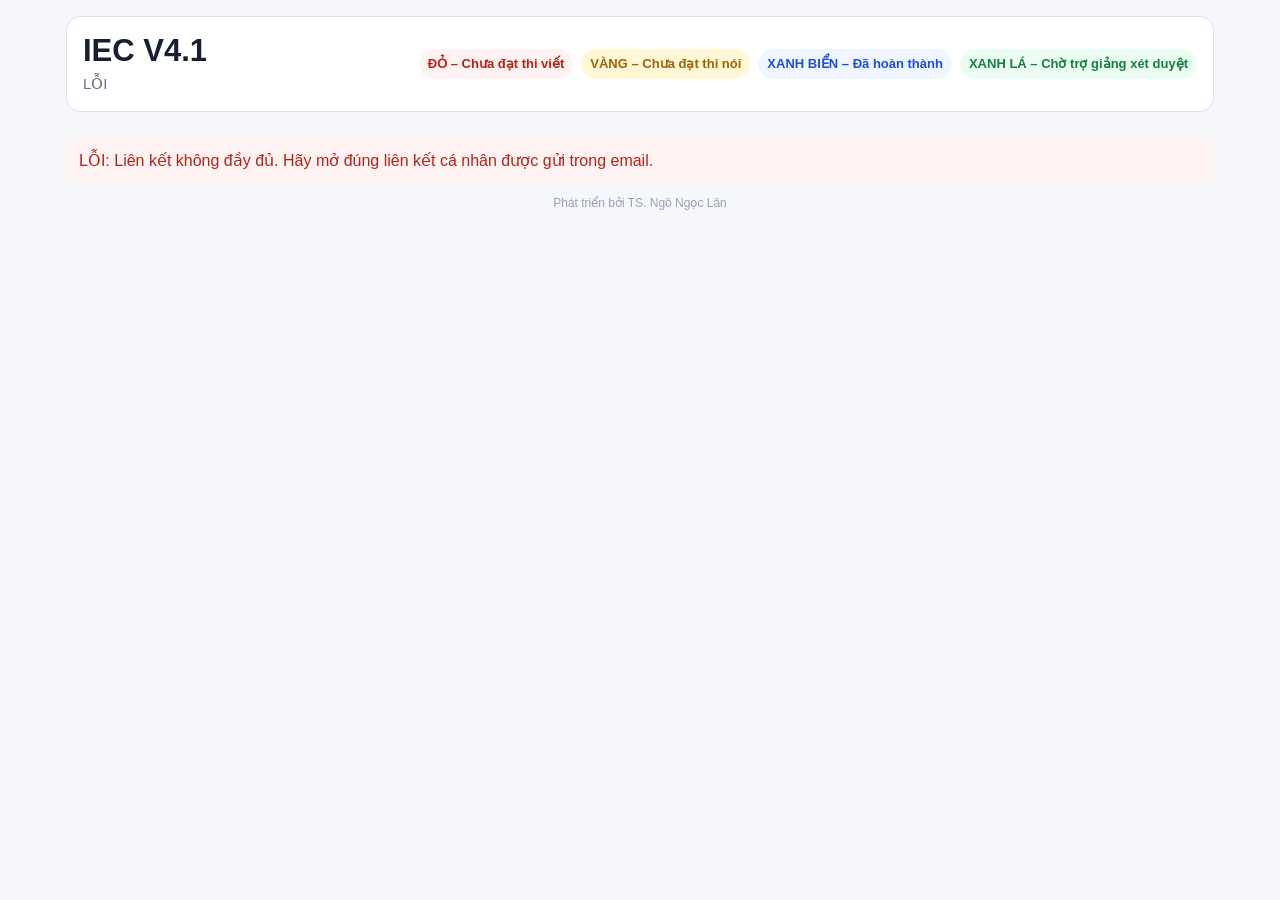
==== commit 12f2296c: "Update UI_BUILD version and refactor time functions" ====
--- a/index.html
+++ b/index.html
@@ -94,7 +94,7 @@
 <script>
 const ROLE=(qp('role')||'student').toLowerCase();
 const VIEW=(qp('view')||'info').toLowerCase();
-const UI_BUILD='20261007.8';
+const UI_BUILD='20261007.9';
 let CTX=null,STUDENT_INFO=null,PRACTICE_TAB=null,FINAL_LOCK_STATE=null;
 window.IEC_V4_RUNTIME_CONFIG=null;
 window.IEC_V4_CONFIG_PROMISE=null;
@@ -143,28 +143,40 @@
   const h=Number(m[1]),min=Number(m[2]);
   return h>=0&&h<24&&min>=0&&min<60?h*60+min:null;
 }
-function vietnamNowMinutes(){
+function vietnamClockParts(nowValue){
+  const n=nowValue instanceof Date?nowValue:new Date();
   try{
-    const parts=new Intl.DateTimeFormat('en-GB',{timeZone:'Asia/Ho_Chi_Minh',hour:'2-digit',minute:'2-digit',hour12:false}).formatToParts(new Date());
-    let h=Number((parts.find(x=>x.type==='hour')||{}).value||0);
-    const m=Number((parts.find(x=>x.type==='minute')||{}).value||0);
-    if(h===24)h=0;
-    return h*60+m;
+    const parts=new Intl.DateTimeFormat('en-GB',{timeZone:'Asia/Ho_Chi_Minh',year:'numeric',month:'2-digit',day:'2-digit',hour:'2-digit',minute:'2-digit',hour12:false}).formatToParts(n);
+    const get=t=>String((parts.find(x=>x.type===t)||{}).value||'');
+    let h=Number(get('hour')||0);if(h===24)h=0;
+    return {dateKey:get('year')+'-'+get('month')+'-'+get('day'),minutes:h*60+Number(get('minute')||0)};
   }catch(e){
-    const n=new Date();return n.getHours()*60+n.getMinutes();
-  }
-}
-function isFinalWindowOpen(d){
+    return {dateKey:String(n.getFullYear()).padStart(4,'0')+'-'+String(n.getMonth()+1).padStart(2,'0')+'-'+String(n.getDate()).padStart(2,'0'),minutes:n.getHours()*60+n.getMinutes()};
+  }
+}
+function vietnamNowMinutes(nowValue){return vietnamClockParts(nowValue).minutes;}
+function runDateKey(run){
+  run=run||{};
+  const direct=String(run.calendarDate||'').trim();
+  if(/^\d{4}-\d{2}-\d{2}$/.test(direct))return direct;
+  const m=String(run.runId||(CTX&&CTX.runId)||'').match(/-(\d{4})(\d{2})(\d{2})$/);
+  return m?m[1]+'-'+m[2]+'-'+m[3]:'';
+}
+function isFinalWindowOpen(d,nowValue){
   d=d||{};
-  const f=d.final||{},run=d.run||{};
-  const finalStatus=String(f.status||'').toUpperCase();
+  const run=d.run||{};
   const runStatus=String(run.status||'').toUpperCase();
-  const finalUsed=Number(f.used||0);
-  if(finalUsed>0)return true;
-  if(['STARTED','AWAIT_CLIP','COMPLETED','CLIP_MISSING','DONE','RETRY_FINAL','MAX_ATTEMPTS','MISSED'].includes(finalStatus))return true;
   if(runStatus==='CLOSED')return true;
+
+  // QUY TẮC DUY NHẤT: khóa các ca trước theo CỬA THỜI GIAN của RUN,
+  // không theo lịch sử đã thi FINAL. Một lượt FINAL cũ không được phép khóa vĩnh viễn
+  // nếu giáo viên điều chỉnh FINAL_OPEN của chính RUN về một thời điểm tương lai.
+  const clock=vietnamClockParts(nowValue),rDate=runDateKey(run);
+  if(rDate&&rDate<clock.dateKey)return true;
+  if(rDate&&rDate>clock.dateKey)return false;
+
   const openMin=clockMinutes(run.finalOpen);
-  return openMin!=null&&vietnamNowMinutes()>=openMin;
+  return openMin!=null&&clock.minutes>=openMin;
 }
 function showFinalClosedNotice(){
   const modal=document.getElementById('finalClosedModal');
@@ -215,20 +227,13 @@
   return locked;
 }
 async function openBeforeFinal(page,tab){
-  // Khi trạng thái khóa đã biết, xử lý hoàn toàn tại máy: không gọi API, không chờ mạng.
-  if(FINAL_LOCK_STATE===true){
-    showFinalClosedNotice();
-    return false;
-  }
-  if(FINAL_LOCK_STATE===false){
-    showFrame(page,tab);
-    return true;
-  }
   try{
-    // Chỉ ở lần tải đầu tiên, khi chưa biết trạng thái, mới cần lấy student-info.
+    // Không chốt (latch) TRUE/FALSE từ lần tải trước. Mỗi lần bấm đều tính lại ngay
+    // từ FINAL_OPEN hiện có trong STUDENT_INFO; vì vậy trang mở từ trước 17:00 vẫn tự khóa
+    // khi qua 17:00, còn RUN test đổi FINAL_OPEN về tương lai sẽ mở lại sau khi refresh.
     const d=STUDENT_INFO || await loadStudentInfo(true);
-    applyFinalWindowLocks(d);
-    if(FINAL_LOCK_STATE===true){
+    const locked=applyFinalWindowLocks(d);
+    if(locked){
       showFinalClosedNotice();
       return false;
     }
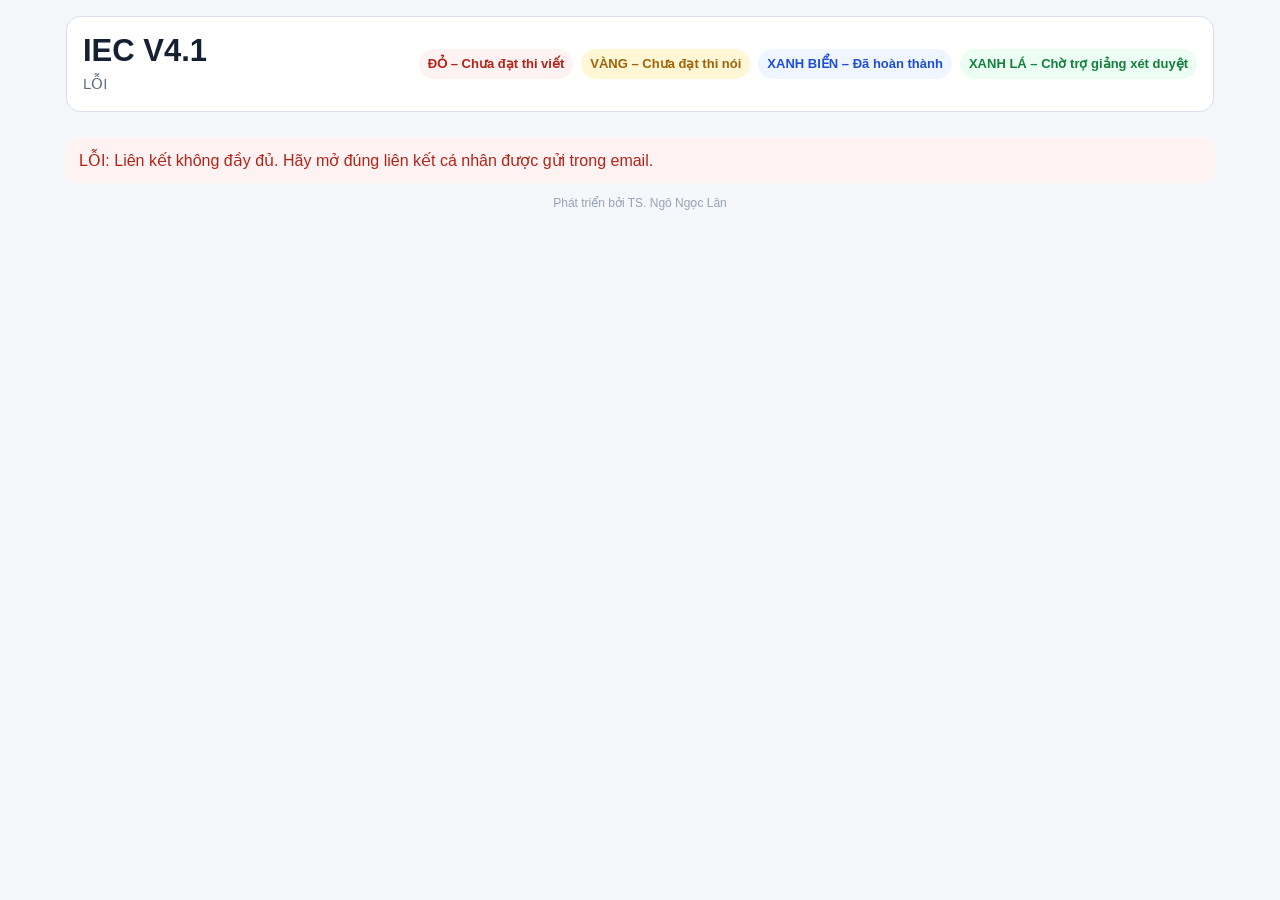
==== commit c77793b9: "Add files via upload" ====
--- a/index.html
+++ b/index.html
@@ -9,7 +9,7 @@
   <title>IEC V4.1</title>
   <link rel="stylesheet" href="styles.css?v=20261006.5">
   <script src="config.js?v=20261006.1"></script>
-  <script src="common.js?v=20261005.2"></script>
+  <script src="common.js?v=20261007.11"></script>
 
   <style>
     .iec-lock-modal[hidden]{display:none!important;}
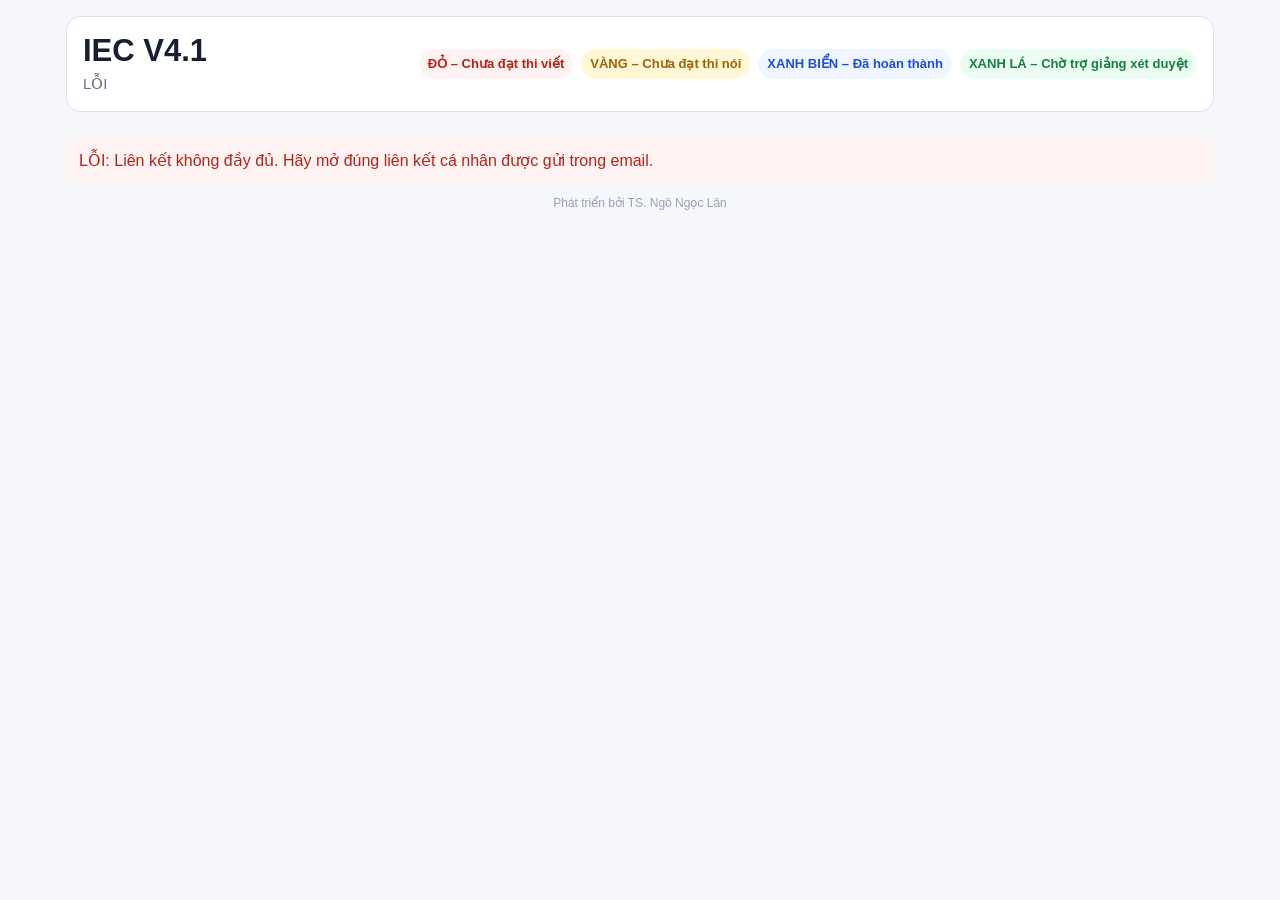
==== commit 5d976c08: "Add files via upload" ====
--- a/index.html
+++ b/index.html
@@ -129,7 +129,7 @@
 function esc(x){return String(x==null?'':x).replace(/[&<>"]/g,function(c){return {'&':'&amp;','<':'&lt;','>':'&gt;','"':'&quot;'}[c];});}
 function uiState(s){
   const k=String(s||'').toUpperCase();
-  const m={RED:'ĐỎ',YELLOW:'VÀNG',BLUE:'XANH BIỂN',GREEN:'XANH LÁ',DONE:'ĐÃ HOÀN THÀNH',PENDING:'CHỜ',COMPLETED:'ĐÃ HOÀN THÀNH',RETRY:'CÒN ĐỎ – CÓ THỂ THI LẠI',MAX_ATTEMPTS:'ĐÃ HẾT LẦN THI',RETRY_FINAL:'CÒN VÀNG – CÓ THỂ THI LẠI',AWAIT_CLIP:'CHỜ VIDEO',CLIP_MISSING:'THIẾU VIDEO',MISSED:'BỎ LỠ',STARTED:'ĐANG THI',NOT_STARTED:'CHƯA BẮT ĐẦU','N/A':'—'};
+  const m={RED:'ĐỎ',YELLOW:'VÀNG',BLUE:'XANH BIỂN',GREEN:'XANH LÁ',DONE:'ĐÃ HOÀN THÀNH',PENDING:'CHỜ',COMPLETED:'ĐÃ HOÀN THÀNH',RETRY:'CÒN ĐỎ – CÓ THỂ THI LẠI',MAX_ATTEMPTS:'ĐÃ HẾT LẦN THI',RETRY_FINAL:'CÒN VÀNG – CÓ THỂ THI LẠI',AWAIT_CLIP:'CHỜ NỘP BÀI THI CUỐI',CLIP_MISSING:'QUÁ HẠN / THIẾU LINK VIDEO',MISSED:'BỎ LỠ',STARTED:'ĐANG THI',NOT_STARTED:'CHƯA BẮT ĐẦU','N/A':'—'};
   return m[k]||viState(s);
 }
 function clamp(n,a,b){n=Number(n||0);return Math.max(a,Math.min(b,n));}
@@ -246,7 +246,7 @@
 }
 function finalPortalState(f){
   f=f||{};const k=String(f.status||'').toUpperCase();
-  if(k==='AWAIT_CLIP')return f.awaitingClip?'CHỜ VIDEO':'ĐÃ HOÀN THÀNH';
+  if(k==='AWAIT_CLIP')return f.awaitingClip?'CHỜ NỘP BÀI THI CUỐI':'ĐÃ HOÀN THÀNH';
   return uiState(k);
 }
 function dayMorningState(x){
@@ -256,7 +256,7 @@
 }
 function dayFinalState(x){
   const k=String(x&&x.finalStatus||'').toUpperCase(),v=String(x&&x.videoStatus||'').toUpperCase();
-  if(k==='AWAIT_CLIP')return v==='PENDING'?'CHỜ VIDEO':'ĐÃ HOÀN THÀNH';
+  if(k==='AWAIT_CLIP')return v==='PENDING'?'CHỜ NỘP BÀI THI CUỐI':'ĐÃ HOÀN THÀNH';
   return uiState(k);
 }
 function difficultSorted(items,mode){
@@ -290,6 +290,8 @@
 }
 function nextActionText(d){
   if(isFinalWindowOpen(d)){
+    if(d.final&&d.final.awaitingClip)return 'Bạn đã xong phần thi nói nhưng CHƯA NỘP BÀI THI CUỐI. BẮT BUỘC gửi link video trước '+String(d.run.finalSubmitDeadline||d.run.clipDeadline||'23:59')+'.';
+    if(d.final&&d.final.clipMissing)return 'Bài thi cuối đã quá hạn hoàn tất vì thiếu liên kết video.';
     if(Number(d.counts.YELLOW||0)>0)return 'CA CUỐI NGÀY đã mở. Bạn còn '+d.counts.YELLOW+' VÀNG → vào CA CUỐI NGÀY để thi nói.';
     if(Number(d.reviewWaiting||0)>0)return 'CA CUỐI NGÀY đã mở. Bạn có '+d.reviewWaiting+' nội dung XANH LÁ đang chờ trợ giảng xét duyệt.';
     return 'CA CUỐI NGÀY đã mở. LUYỆN TẬP, CA SÁNG và CA THI GIỮA NGÀY đã đóng.';
@@ -326,8 +328,8 @@
       middaySessionCardHtml(d,isFinalWindowOpen(d))+
       sessionCardHtml('CA CUỐI NGÀY','THI NÓI',d.final.used,d.final.maxAttempts,finalPortalState(d.final))+
     '</div></section>'+
-    '<section class="card ta-wait-card"><h2>TRỢ GIẢNG ĐANG ĐÁNH GIÁ</h2><div class="ta-wait-number">'+Number(d.reviewWaiting||0)+' <span>XANH LÁ</span></div><div class="sub">'+(d.reviewWaiting?'Đã nộp và đang chờ xét duyệt. ĐẠT → XANH BIỂN · CHƯA ĐẠT → VÀNG.':'Không có nội dung đang chờ trợ giảng.')+'</div></section>'+
-    '<section class="card"><h2>LỊCH HÔM NAY</h2><div class="day-timeline"><div><b>CA SÁNG</b><span>Từ '+esc(d.run.morningOpen||'—')+'</span></div><div><b>CA THI GIỮA NGÀY</b><span>Sau CA SÁNG → trước '+esc(d.run.finalOpen||'—')+'</span></div><div><b>CA CUỐI NGÀY</b><span>Từ '+esc(d.run.finalOpen||'—')+' · bắt đầu trước '+esc(d.run.finalDeadline||'—')+'</span></div><div><b>VIDEO</b><span>Hạn '+esc(d.run.clipDeadline||'—')+'</span></div></div></section>'+
+    '<section class="card ta-wait-card"><h2>TRỢ GIẢNG ĐANG ĐÁNH GIÁ</h2><div class="ta-wait-number">'+Number(d.reviewWaiting||0)+' <span>XANH LÁ</span></div><div class="sub">'+(d.final&&d.final.awaitingClip?'Chưa chuyển cho trợ giảng: bạn phải NỘP BÀI THI CUỐI kèm link video trước.':(d.reviewWaiting?'Đã nộp bài và đang chờ xét duyệt. ĐẠT → XANH BIỂN · CHƯA ĐẠT → VÀNG.':'Không có nội dung đang chờ trợ giảng.'))+'</div></section>'+
+    '<section class="card"><h2>LỊCH HÔM NAY</h2><div class="day-timeline"><div><b>CA SÁNG</b><span>Từ '+esc(d.run.morningOpen||'—')+'</span></div><div><b>CA THI GIỮA NGÀY</b><span>Sau CA SÁNG → trước '+esc(d.run.finalOpen||'—')+'</span></div><div><b>CA CUỐI NGÀY</b><span>Từ '+esc(d.run.finalOpen||'—')+' · bắt đầu trước '+esc(d.run.finalDeadline||'—')+'</span></div><div><b>NỘP BÀI THI CUỐI</b><span>Hạn '+esc(d.run.finalSubmitDeadline||d.run.clipDeadline||'—')+' · chỉ cần video khi có XANH LÁ chờ TA</span></div></div></section>'+
     '<details class="card class-details"><summary>THÔNG TIN LỚP HỌC</summary><div class="class-info-grid"><b>Lớp</b><span>'+esc(c.className||CTX.classId)+'</span><b>Mã sinh viên</b><span>'+esc(d.student.studentId)+'</span><b>Chương trình</b><span>'+esc(c.programName||c.programId||'—')+'</span><b>Ngày học</b><span>'+day+(totalDays?' / '+totalDays:'')+'</span><b>Ngày bắt đầu</b><span>'+formatDateVN(c.startDate)+'</span><b>Kết thúc dự kiến</b><span>'+formatDateVN(c.plannedEndDate)+'</span><b>Giảng viên</b><span>'+esc(teacher)+'</span><b>Trợ giảng</b><span>'+esc(ta)+'</span></div></details>';
 }
 function sessionCardHtml(title,sub,used,max,status){
--- a/styles.css
+++ b/styles.css
@@ -265,3 +265,6 @@
 @media(max-width:460px){
   .status-kpis,.course-result-kpis{grid-template-columns:1fr}.practice-level-parent,.practice-level-child,.exam-child-nav{grid-template-columns:1fr}.practice-level-parent button{min-height:54px}.today-completion{flex-direction:column;align-items:center;text-align:center}.portal-tabs button{min-width:46%}
 }
+
+/* IEC V4.1 TA semantic action color */
+button.blueAction{background:#2563eb!important;color:#fff!important}
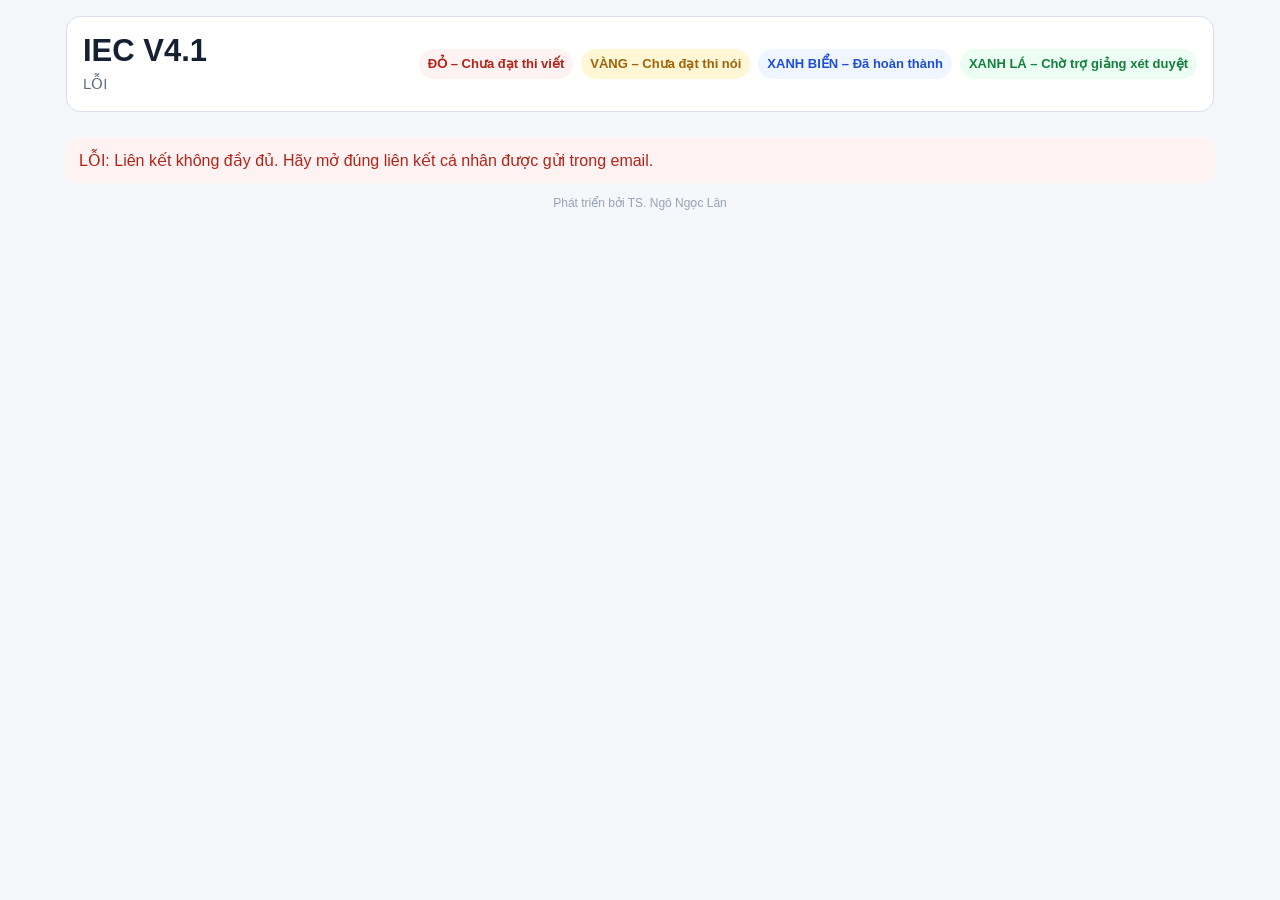
==== commit 613bc45d: "Update index.html" ====
--- a/index.html
+++ b/index.html
@@ -61,7 +61,7 @@
           <em id="examDrillMeta">Đang tải...</em>
           <i class="mini-progress"><u id="examDrillBar"></u></i>
         </button>
-        <button class="exam-parent-card" onclick="showFrame('final.html','exam')">
+        <button id="examFinalCard" class="exam-parent-card" onclick="openFinalFromPortal()">
           <b>CA CUỐI NGÀY</b>
           <span>Thi nói các nội dung VÀNG còn lại</span>
           <em id="examFinalMeta">Đang tải...</em>
@@ -94,7 +94,7 @@
 <script>
 const ROLE=(qp('role')||'student').toLowerCase();
 const VIEW=(qp('view')||'info').toLowerCase();
-const UI_BUILD='20261007.9';
+const UI_BUILD='20261008.FINAL_CARD_GATE';
 let CTX=null,STUDENT_INFO=null,PRACTICE_TAB=null,FINAL_LOCK_STATE=null;
 window.IEC_V4_RUNTIME_CONFIG=null;
 window.IEC_V4_CONFIG_PROMISE=null;
@@ -178,10 +178,59 @@
   const openMin=clockMinutes(run.finalOpen);
   return openMin!=null&&clock.minutes>=openMin;
 }
-function showFinalClosedNotice(){
+function showPortalLockNotice(title,message){
   const modal=document.getElementById('finalClosedModal');
   if(!modal)return;
+  const heading=document.getElementById('finalClosedModalTitle');
+  const body=modal.querySelector('.iec-lock-modal-text');
+  if(heading)heading.textContent=title||'THÔNG BÁO';
+  if(body)body.textContent=message||'';
   modal.hidden=false;
+}
+function showFinalClosedNotice(){
+  showPortalLockNotice('THÔNG BÁO','Chức năng này đã đóng vì ca thi cuối ngày đã mở.');
+}
+// Cùng một nguồn quyết định cho màu thẻ và đường vào FINAL.
+// Trạng thái IN_PROGRESS là lịch sử bài thi, KHÔNG phải quyền mở ca thi.
+function finalEntryGate(d,nowValue){
+  const run=d&&d.run||{},clock=vietnamClockParts(nowValue),day=runDateKey(run);
+  const open=clockMinutes(run.finalOpen),startCutoff=clockMinutes(run.finalDeadline);
+  const end=clockMinutes(run.finalSubmitDeadline||run.clipDeadline);
+  const openText=String(run.finalOpen||'17:00');
+  if(!day)return {allowed:false,label:'KHÔNG XÁC ĐỊNH NGÀY THI',message:'Không xác định được ngày của ca thi cuối.'};
+  if(day>clock.dateKey)return {allowed:false,label:'CHƯA ĐẾN NGÀY THI',message:'Chưa đến ngày học của ca thi cuối.'};
+  if(day<clock.dateKey)return {allowed:false,label:'ĐÃ ĐÓNG · HẾT NGÀY',message:'Ca thi cuối ngày này đã đóng.'};
+  if(open===null||startCutoff===null||end===null)return {allowed:false,label:'CHƯA CÓ LỊCH THI',message:'Chưa có giờ mở hoặc hạn kết thúc ca thi hợp lệ.'};
+  if(clock.minutes<open)return {allowed:false,label:'CHƯA MỞ · '+openText,message:'Chưa đến giờ bắt đầu bài thi nói cuối. Ca thi mở lúc '+openText+'.'};
+  if(clock.minutes>end)return {allowed:false,label:'ĐÃ HẾT HẠN NỘP BÀI',message:'Đã hết hạn nộp bài thi cuối.'};
+  if(clock.minutes>startCutoff){
+    const fin=d&&d.final||{},state=String(fin.status||'').toUpperCase();
+    // Sau hạn bắt đầu mới, chỉ được vào để tiếp tục session/nộp link hợp lệ.
+    if(fin.awaitingClip||state==='IN_PROGRESS')return {allowed:true,label:'CHỈ TIẾP TỤC / NỘP BÀI',message:''};
+    return {allowed:false,label:'ĐÃ HẾT GIỜ BẮT ĐẦU',message:'Đã hết giờ bắt đầu lượt thi nói cuối mới.'};
+  }
+  return {allowed:true,label:'',message:''};
+}
+function applyFinalEntryGate(d){
+  const gate=finalEntryGate(d);
+  const card=document.getElementById('examFinalCard');
+  setLockedButton(card,!gate.allowed,gate.message);
+  if(card)card.onclick=function(){openFinalFromPortal();};
+  if(!gate.allowed){
+    const meta=document.getElementById('examFinalMeta');
+    if(meta)meta.textContent=attemptsText(d.final.used,d.final.maxAttempts,'lần')+' · '+gate.label;
+  }
+  return gate;
+}
+async function openFinalFromPortal(){
+  try{
+    // Cập nhật RUN trước mỗi lượt mở: tránh giữ FINAL_OPEN cũ sau khi admin đổi giờ.
+    const d=await loadStudentInfo(true);
+    const gate=applyFinalEntryGate(d);
+    if(!gate.allowed){showPortalLockNotice('CA CUỐI NGÀY',gate.message);return false;}
+    showFrame('final.html','exam');
+    return true;
+  }catch(e){showErr(e);return false;}
 }
 function hideFinalClosedNotice(){
   const modal=document.getElementById('finalClosedModal');
@@ -373,6 +422,7 @@
   setBar(examFinalBar,d.final.used,d.final.maxAttempts);
 
   const locked=applyFinalWindowLocks(d);
+  applyFinalEntryGate(d);
   if(locked){
     examMorningMeta.textContent='ĐÃ ĐÓNG · CA CUỐI NGÀY ĐÃ MỞ';
     examDrillMeta.textContent='ĐÃ ĐÓNG · CA CUỐI NGÀY ĐÃ MỞ';
@@ -453,10 +503,7 @@
   if(VIEW==='practice')return openBeforeFinal('drill.html','frame');
   if(VIEW==='exam'){
     const which=(qp('exam')||'').toLowerCase();
-    if(which==='final'){
-      await loadStudentInfo(true);
-      return showFrame('final.html','exam');
-    }
+    if(which==='final')return openFinalFromPortal();
     if(which==='morning')return openBeforeFinal('morning.html','exam');
     if(which==='drill')return openBeforeFinal('drill.html?examOnly=1','exam');
     return openExamOverview();
@@ -484,6 +531,8 @@
     else{
       buildStudentNav();
       routeStudent().catch(showErr);
+      // Re-evaluate the clock each 30 s when a portal stays open across 17:00.
+      setInterval(function(){if(STUDENT_INFO){renderExamOverview(STUDENT_INFO);}},30000);
       window.IEC_V4_ENSURE_CONFIG().catch(function(){});
     }
   }catch(e){showErr(e);}
